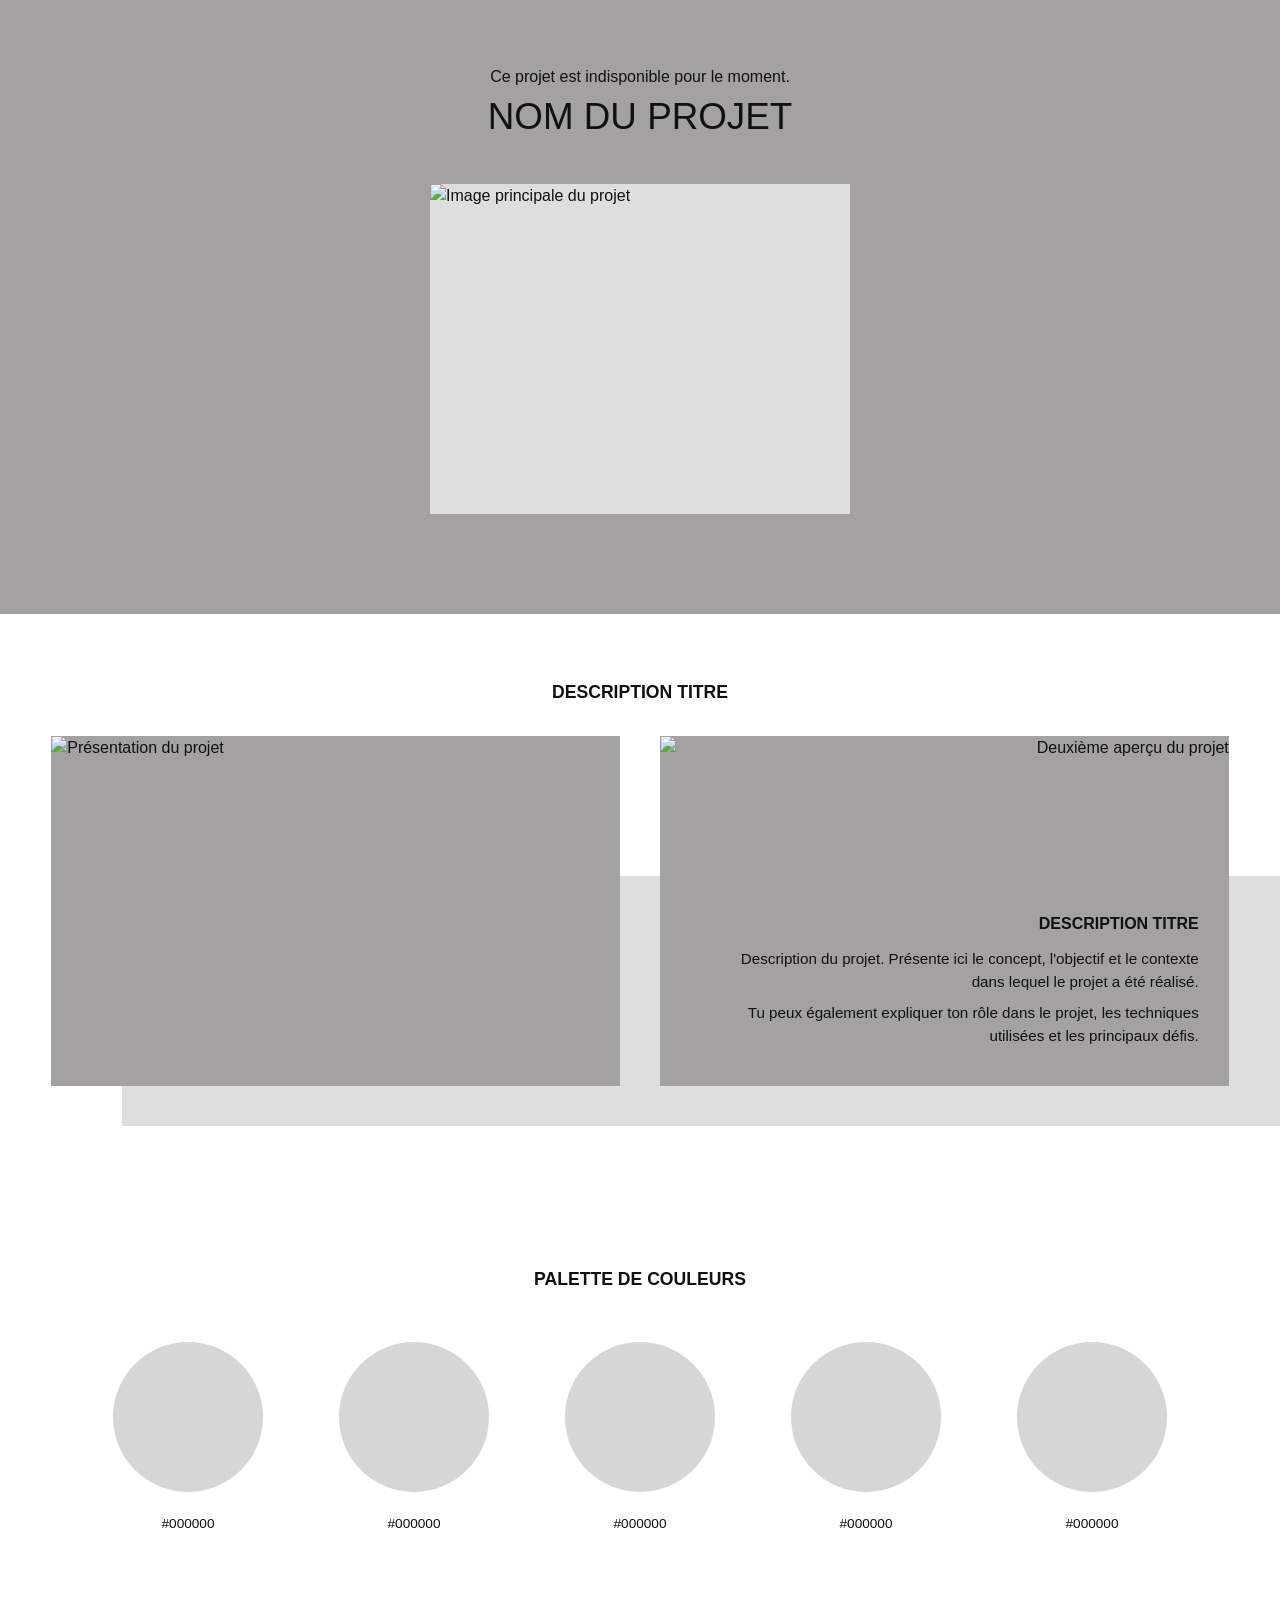
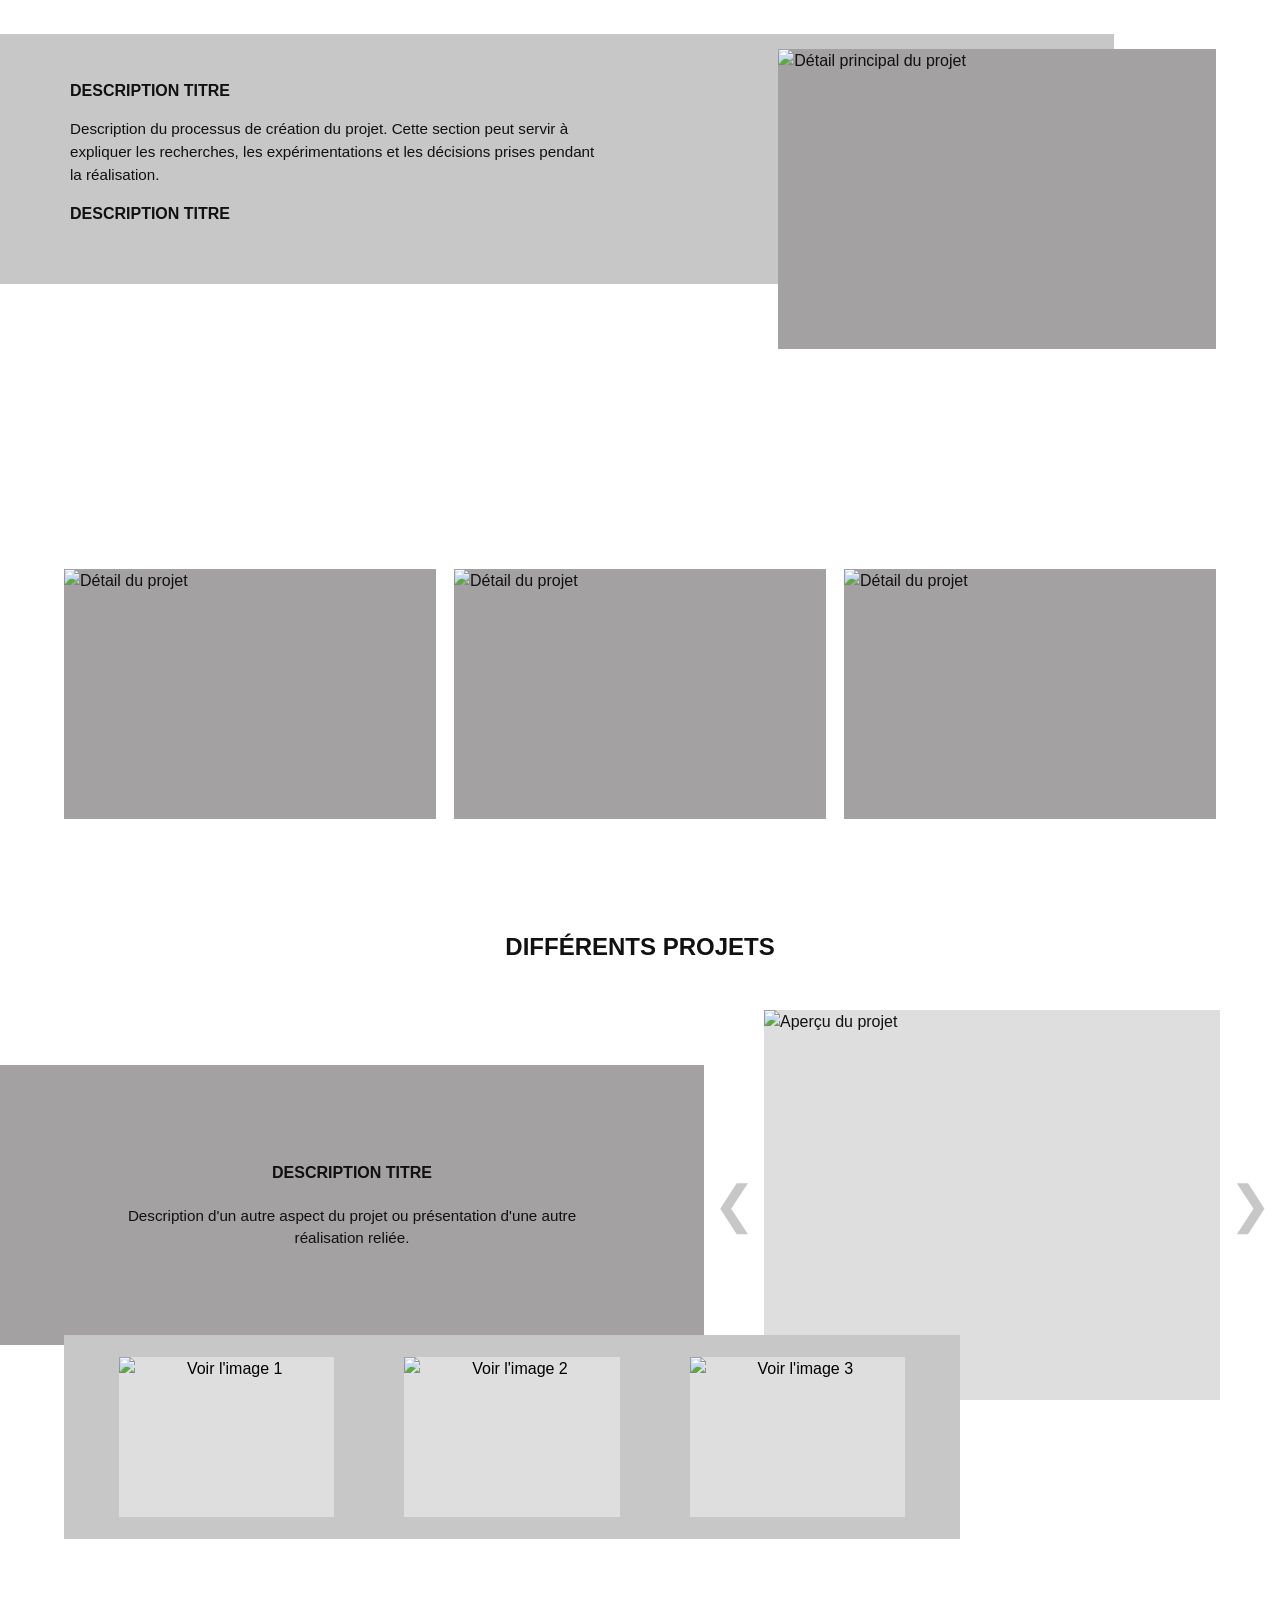
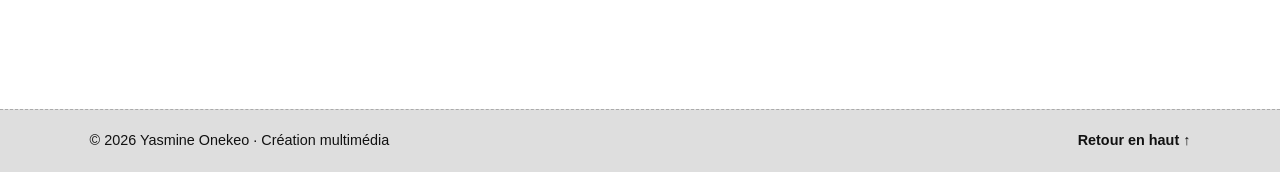
==== projet.html @ faa40c9e "ajout de la logique pour charger les projets via une fonction JavaScript, et amélioration de l'affic" ====
<!-- Pour multipages / projets -->
<!-- notes -->

<!DOCTYPE html>
<html lang="fr">
  <head>
    <meta charset="UTF-8" />
    <meta name="viewport" content="width=device-width, initial-scale=1.0" />

    <title>Nom du projet | Portfolio</title>

    <link rel="stylesheet" href="css/layoutProjets.css" />
    <script src="./js/data.js" defer></script>
    <script src="./js/project.js" defer></script>
  </head>

  <body>
    <!--HEADER / HERO DU PROJET -->
    <header class="projet-hero" id="accueil">
      <p id="projet-message" role="status">Chargement du projet…</p>
      <h1>Nom du projet</h1>

      <div class="projet-hero-media">
        <img src="images/projet/hero.jpg" alt="Image principale du projet" />
      </div>
    </header>

    <main>
      <!-- PRÉSENTATION DU PROJET -->
      <section class="projet-presentation">
        <h2>Description titre</h2>

        <div class="presentation-contenu">
          <div class="presentation-image">
            <img
              src="images/projet/presentation-1.jpg"
              alt="Présentation du projet"
            />
          </div>

          <div class="presentation-description">
            <img
              src="images/projet/presentation-2.jpg"
              alt="Deuxième aperçu du projet"
            />

            <h3>Description titre</h3>

            <p>
              Description du projet. Présente ici le concept, l'objectif et le
              contexte dans lequel le projet a été réalisé.
            </p>

            <p>
              Tu peux également expliquer ton rôle dans le projet, les
              techniques utilisées et les principaux défis.
            </p>
          </div>
        </div>
      </section>

      <!-- 
             PALETTE DE COULEURS
         -->
      <section class="projet-palette">
        <h2>Palette de couleurs</h2>

        <div class="palette-couleurs">
          <div class="couleur">
            <div class="couleur-apercu couleur-1"></div>
            <p>#000000</p>
          </div>

          <div class="couleur">
            <div class="couleur-apercu couleur-2"></div>
            <p>#000000</p>
          </div>

          <div class="couleur">
            <div class="couleur-apercu couleur-3"></div>
            <p>#000000</p>
          </div>

          <div class="couleur">
            <div class="couleur-apercu couleur-4"></div>
            <p>#000000</p>
          </div>

          <div class="couleur">
            <div class="couleur-apercu couleur-5"></div>
            <p>#000000</p>
          </div>
        </div>
      </section>

      <!-- 
             DÉTAILS / PROCESSUS
         -->
      <section class="projet-details">
        <div class="details-description">
          <h2>Description titre</h2>

          <p>
            Description du processus de création du projet. Cette section peut
            servir à expliquer les recherches, les expérimentations et les
            décisions prises pendant la réalisation.
          </p>

          <h3>Description titre</h3>
        </div>

        <div class="details-galerie">
          <figure class="image-principale">
            <img
              src="images/projet/detail-principal.jpg"
              alt="Détail principal du projet"
            />
          </figure>

          <figure>
            <img src="images/projet/detail-1.jpg" alt="Détail du projet" />
          </figure>

          <figure>
            <img src="images/projet/detail-2.jpg" alt="Détail du projet" />
          </figure>

          <figure>
            <img src="images/projet/detail-3.jpg" alt="Détail du projet" />
          </figure>
        </div>
      </section>

      <!-- 
             AUTRES / DIFFÉRENTS PROJETS
         -->
      <section class="autres-projets">
        <h2>Différents projets</h2>

        <div class="autres-projets-contenu">
          <div class="autres-projets-description">
            <h3>Description titre</h3>

            <p>
              Description d'un autre aspect du projet ou présentation d'une
              autre réalisation reliée.
            </p>
          </div>

          <!-- CARROUSEL -->
          <div class="carrousel-projets">
            <button
              class="carrousel-precedent"
              type="button"
              aria-label="Image précédente"
            >
              &#10094;
            </button>

            <div class="carrousel-image">
              <img
                src="images/projet/carrousel-principal.jpg"
                alt="Aperçu du projet"
              />
            </div>

            <button
              class="carrousel-suivant"
              type="button"
              aria-label="Image suivante"
            >
              &#10095;
            </button>
          </div>
        </div>

        <!-- MINIATURES -->
        <div class="carrousel-miniatures">
          <button type="button">
            <img src="images/projet/miniature-1.jpg" alt="Voir l'image 1" />
          </button>

          <button type="button">
            <img src="images/projet/miniature-2.jpg" alt="Voir l'image 2" />
          </button>

          <button type="button">
            <img src="images/projet/miniature-3.jpg" alt="Voir l'image 3" />
          </button>
        </div>
      </section>
    </main>

    <!-- 
         FOOTER
     -->
    <footer class="footer">
      <p>© 2026 Yasmine Onekeo · Création multimédia</p>
      <a href="#accueil">Retour en haut ↑</a>
    </footer>
  </body>
</html>
---- css/layoutProjets.css ----
/* =====================================================
   RESET
===================================================== */

* {
  margin: 0;
  padding: 0;
  box-sizing: border-box;
}

html {
  scroll-behavior: smooth;
}

body {
  font-family: Arial, Helvetica, sans-serif;
  background-color: #ffffff;
  color: #111111;
  line-height: 1.5;
}

img {
  display: block;
  width: 100%;
  height: 100%;
  object-fit: cover;
}

button {
  font: inherit;
}

/* =====================================================
   VARIABLES
===================================================== */

:root {
  --gris-fonce: #a3a1a1;
  --gris-moyen: #c7c7c7;
  --gris-clair: #dedede;
  --blanc: #ffffff;
  --noir: #111111;

  --largeur-contenu: 1200px;
}

/* =====================================================
   HERO DU PROJET
===================================================== */

.projet-hero {
  min-height: 600px;
  background-color: var(--gris-fonce);

  display: flex;
  flex-direction: column;
  align-items: center;

  padding: 65px 20px 100px;
}

.projet-hero h1 {
  font-size: 2.3rem;
  font-weight: 500;
  text-transform: uppercase;
  margin-bottom: 40px;
}

.projet-hero-media {
  width: min(420px, 80%);
  height: 330px;
  background-color: var(--gris-clair);
  overflow: hidden;
}

/* =====================================================
   TITRES DE SECTION
===================================================== */

.projet-presentation > h2,
.projet-palette > h2,
.autres-projets > h2 {
  text-align: center;
  text-transform: uppercase;
  font-size: 1.1rem;
  font-weight: 600;
}

/* =====================================================
   PRÉSENTATION DU PROJET
===================================================== */

.projet-presentation {
  padding: 65px 0 90px;
}

.projet-presentation > h2 {
  margin-bottom: 30px;
}

.presentation-contenu {
  position: relative;

  width: min(92%, var(--largeur-contenu));
  margin: 0 auto;

  display: grid;
  grid-template-columns: 1fr 1fr;
  gap: 40px;
}

/* Bloc gris qui passe derrière les deux images */

.presentation-contenu::after {
  content: "";
  position: absolute;

  left: 6%;
  right: -6%;
  bottom: -40px;

  height: 250px;

  background-color: var(--gris-clair);

  z-index: 0;
}

/* Image gauche */

.presentation-image {
  position: relative;
  z-index: 1;

  height: 350px;

  background-color: var(--gris-fonce);
  overflow: hidden;
}

/* Bloc droite */

.presentation-description {
  position: relative;
  z-index: 1;

  height: 350px;

  background-color: var(--gris-fonce);

  display: flex;
  flex-direction: column;
  justify-content: flex-end;
  align-items: flex-end;

  padding: 30px;

  text-align: right;
  overflow: hidden;
}

/*
   Ton HTML contient une image dans ce bloc.
   Elle sert d'arrière-plan visuel.
*/

.presentation-description > img {
  position: absolute;
  inset: 0;

  width: 100%;
  height: 100%;

  object-fit: cover;

  z-index: -1;
}

.presentation-description h3 {
  font-size: 1rem;
  text-transform: uppercase;
  margin-bottom: 12px;
}

.presentation-description p {
  max-width: 470px;
  font-size: 0.95rem;
  margin-bottom: 8px;
}

/* =====================================================
   PALETTE DE COULEURS
===================================================== */

.projet-palette {
  padding: 90px 20px 100px;
}

.projet-palette h2 {
  margin-bottom: 50px;
}

.palette-couleurs {
  width: min(1100px, 100%);
  margin: 0 auto;

  display: flex;
  justify-content: space-between;
  align-items: flex-start;

  gap: 30px;
}

.couleur {
  flex: 1;

  display: flex;
  flex-direction: column;
  align-items: center;
}

.couleur-apercu {
  width: 150px;
  height: 150px;

  border-radius: 50%;

  background-color: var(--gris-clair);
}

.couleur p {
  margin-top: 22px;
  font-size: 0.85rem;
}

/* Couleurs temporaires
   Tu pourras remplacer ces valeurs pour chaque projet */

.couleur-1 {
  background-color: #d6d6d6;
}

.couleur-2 {
  background-color: #d6d6d6;
}

.couleur-3 {
  background-color: #d6d6d6;
}

.couleur-4 {
  background-color: #d6d6d6;
}

.couleur-5 {
  background-color: #d6d6d6;
}

/* =====================================================
   DÉTAILS / PROCESSUS
===================================================== */

.projet-details {
  width: min(100%, 1300px);
  margin: 0 auto;

  padding: 0 0 110px;
}

/* Description */

.details-description {
  width: 87%;
  min-height: 250px;

  padding: 45px 70px;

  background-color: var(--gris-moyen);
}

.details-description h2,
.details-description h3 {
  text-transform: uppercase;
  font-size: 1rem;
}

.details-description h2 {
  margin-bottom: 15px;
}

.details-description h3 {
  margin-top: 15px;
}

.details-description p {
  max-width: 530px;
  font-size: 0.95rem;
}

/* Galerie */

.details-galerie {
  position: relative;

  width: 90%;
  margin: -15px auto 0;

  display: grid;
  grid-template-columns: repeat(3, 1fr);
  gap: 18px;

  padding-top: 300px;
}

.details-galerie figure {
  height: 250px;

  margin: 0;

  background-color: var(--gris-fonce);

  overflow: hidden;
}

/* Grande image en haut à droite */

.details-galerie .image-principale {
  position: absolute;

  top: -220px;
  right: 0;

  width: 38%;
  height: 300px;

  z-index: 2;
}

/* =====================================================
   AUTRES / DIFFÉRENTS PROJETS
===================================================== */

.autres-projets {
  padding: 0 0 170px;
}

.autres-projets > h2 {
  margin-bottom: 45px;
  font-size: 1.5rem;
  font-weight: 700;
}

/* Contenu principal */

.autres-projets-contenu {
  width: min(100%, 1300px);
  margin: 0 auto;

  display: grid;
  grid-template-columns: 55% 45%;

  align-items: center;
}

/* Description gauche */

.autres-projets-description {
  min-height: 280px;

  background-color: var(--gris-fonce);

  padding: 45px 70px;

  text-align: center;

  display: flex;
  flex-direction: column;
  justify-content: center;
}

.autres-projets-description h3 {
  text-transform: uppercase;
  font-size: 1rem;
  margin-bottom: 20px;
}

.autres-projets-description p {
  max-width: 520px;
  margin: 0 auto;

  font-size: 0.95rem;
}

/* =====================================================
   CARROUSEL
===================================================== */

.carrousel-projets {
  display: grid;

  grid-template-columns: 60px 1fr 60px;

  align-items: center;
}

.carrousel-image {
  height: 390px;

  background-color: var(--gris-clair);

  overflow: hidden;
}

/* Flèches */

.carrousel-projets button {
  border: none;
  background: transparent;

  font-size: 3.2rem;
  color: var(--gris-moyen);

  cursor: pointer;

  transition: transform 0.2s ease, color 0.2s ease;
}

.carrousel-projets button:hover {
  transform: scale(1.15);
  color: var(--noir);
}

/* =====================================================
   MINIATURES DU CARROUSEL
===================================================== */

.carrousel-miniatures {
  position: relative;

  width: 70%;
  max-width: 900px;

  margin: -65px 0 0 5%;

  padding: 22px 55px;

  background-color: var(--gris-moyen);

  display: grid;
  grid-template-columns: repeat(3, 1fr);

  gap: 70px;

  z-index: 5;
}

.carrousel-miniatures button {
  border: none;
  padding: 0;

  background: transparent;

  cursor: pointer;
}

.carrousel-miniatures img {
  height: 160px;

  background-color: var(--gris-clair);

  object-fit: cover;

  transition: transform 0.25s ease, opacity 0.25s ease;
}

.carrousel-miniatures button:hover img {
  transform: scale(1.05);
  opacity: 0.8;
}

/* =====================================================
   FOOTER
===================================================== */

.footer {
  background-color: var(--gris-clair);

  border-top: 1px dashed #aaa;

  display: flex;
  justify-content: space-between;
  align-items: center;

  gap: 30px;

  padding: 20px max(7%, 25px);

  font-size: 0.9rem;
}

.footer a {
  color: var(--noir);
  text-decoration: none;
  font-weight: 600;
}

.footer a:hover {
  text-decoration: underline;
}

@media (max-width: 768px) {
  .footer {
    padding: 18px 20px;
    flex-direction: column;
    align-items: flex-start;
    gap: 10px;
  }
}
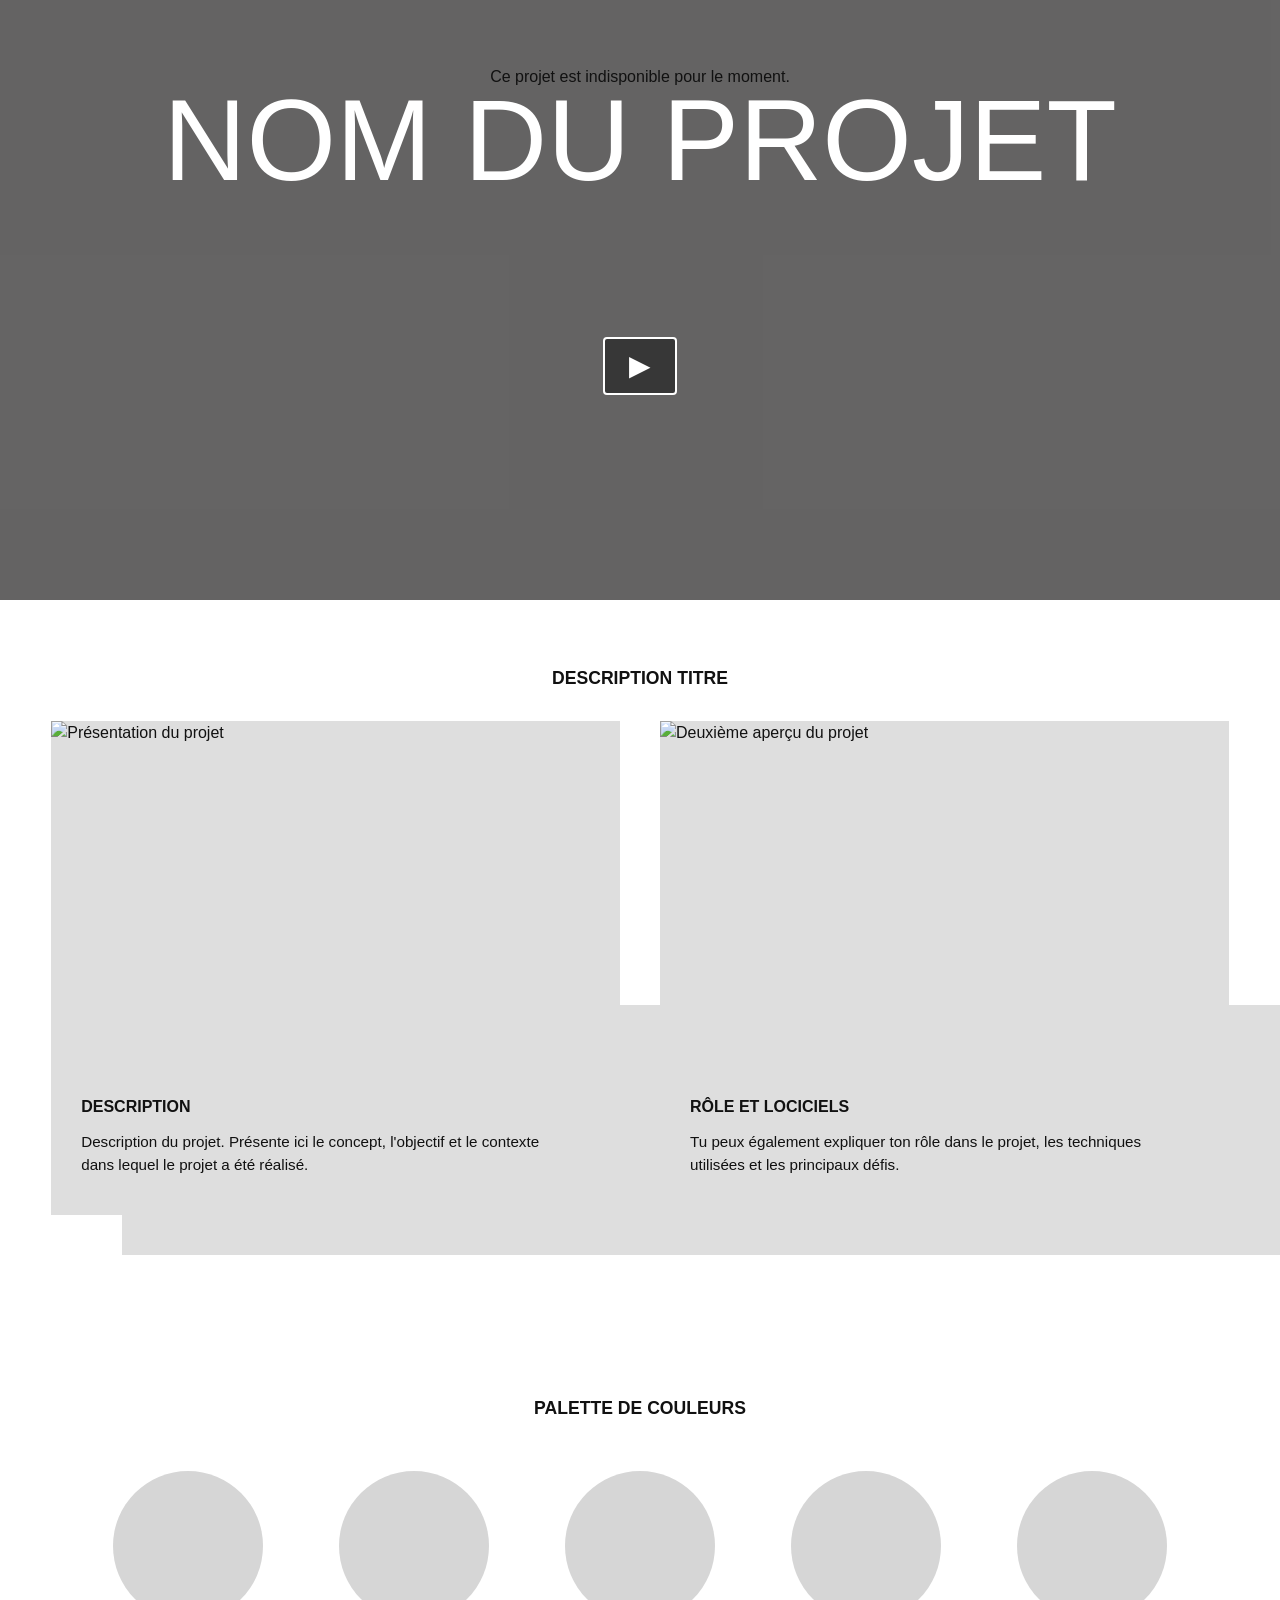
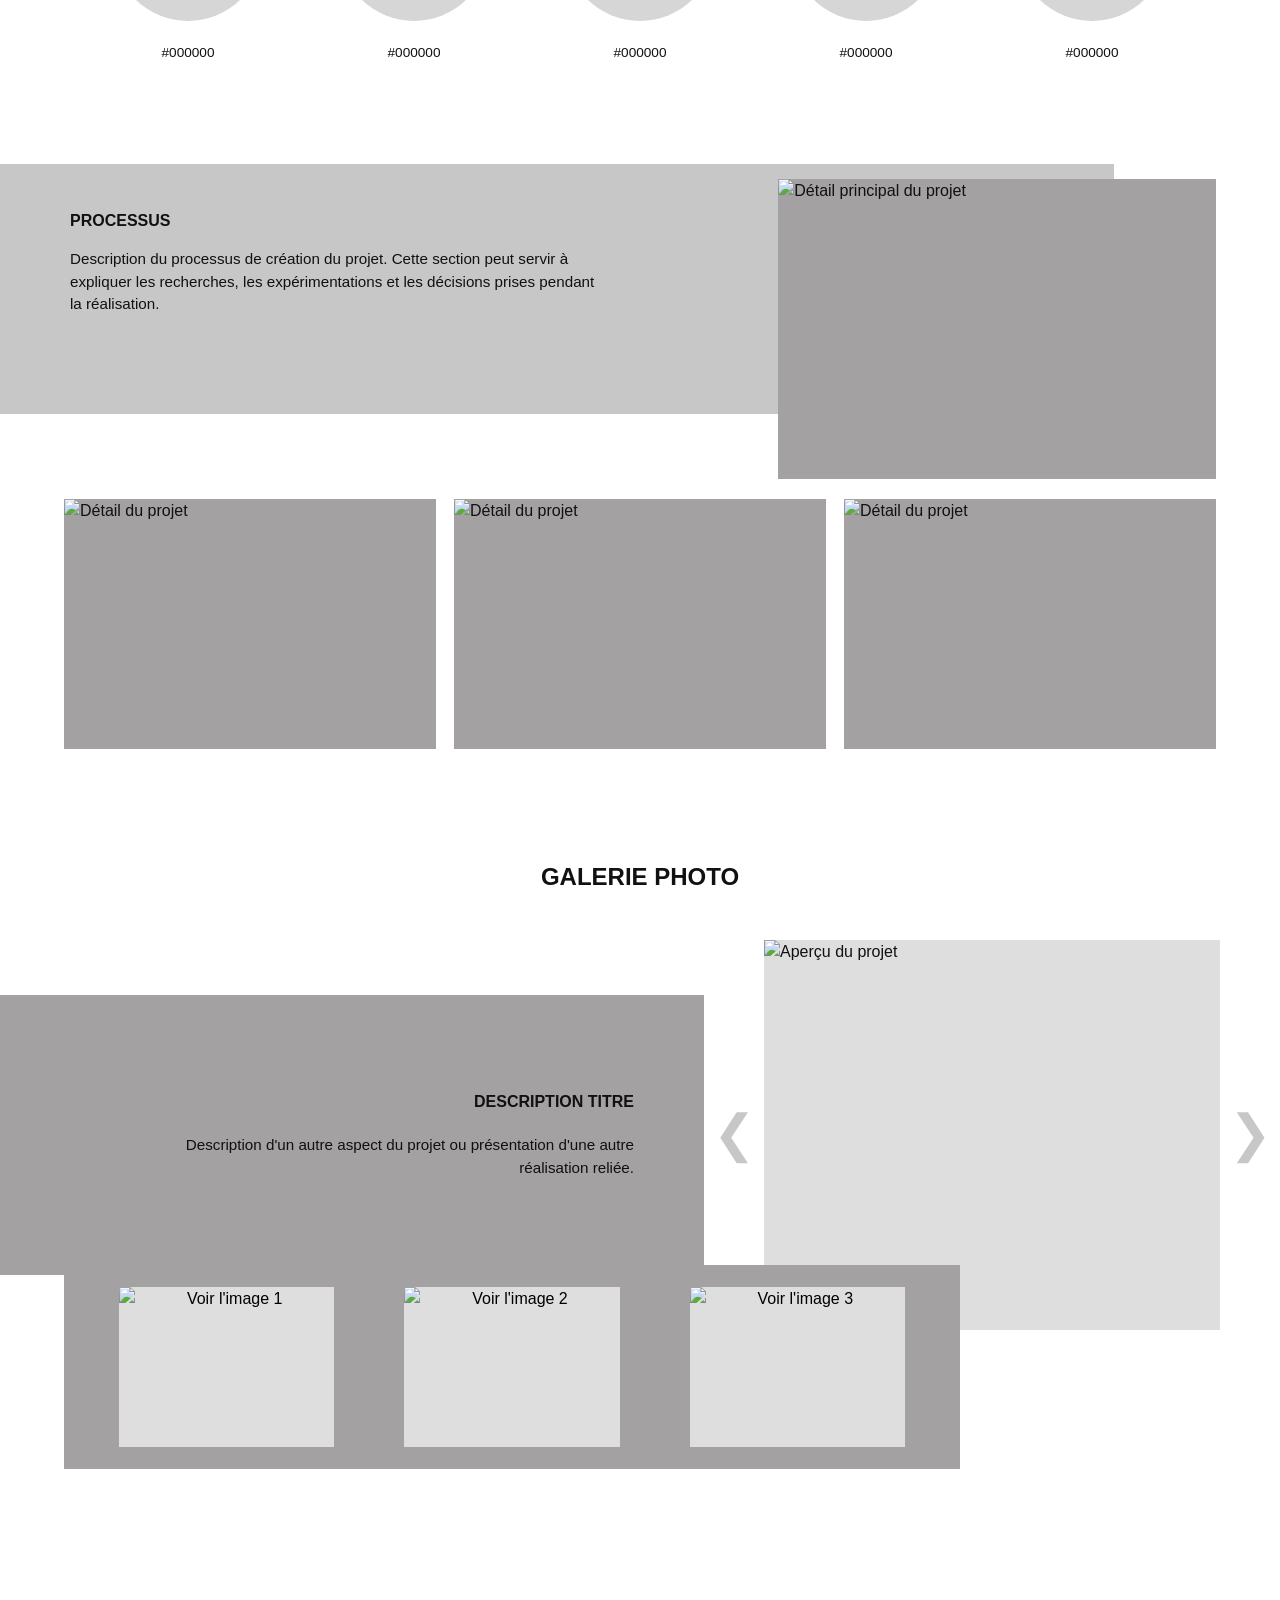
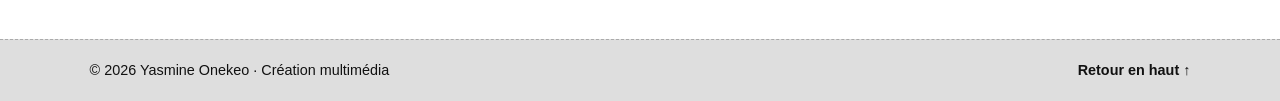
==== commit df6a3261: "Mise à jour du JOURNAL.md, amélioration des styles CSS pour la présentation des projets, et ajout de" ====
--- a/projet.html
+++ b/projet.html
@@ -20,9 +20,18 @@
       <p id="projet-message" role="status">Chargement du projet…</p>
       <h1>Nom du projet</h1>
 
-      <div class="projet-hero-media">
-        <img src="images/projet/hero.jpg" alt="Image principale du projet" />
-      </div>
+      <!-- Le lien est rempli par JavaScript si le projet a une vidéo. -->
+      <a
+        class="projet-hero__video"
+        id="projet-video"
+        href="#"
+        target="_blank"
+        rel="noopener noreferrer"
+        aria-label="Voir la vidéo du projet"
+        hidden
+      >
+        <span aria-hidden="true">▶</span>
+      </a>
     </header>
 
     <main>
@@ -36,6 +45,14 @@
               src="images/projet/presentation-1.jpg"
               alt="Présentation du projet"
             />
+
+            <div class="presentation-image__texte">
+              <h3>Description</h3>
+              <p>
+                Description du projet. Présente ici le concept, l'objectif et le
+                contexte dans lequel le projet a été réalisé.
+              </p>
+            </div>
           </div>
 
           <div class="presentation-description">
@@ -44,12 +61,7 @@
               alt="Deuxième aperçu du projet"
             />
 
-            <h3>Description titre</h3>
-
-            <p>
-              Description du projet. Présente ici le concept, l'objectif et le
-              contexte dans lequel le projet a été réalisé.
-            </p>
+            <h3>Rôle et Lociciels</h3>
 
             <p>
               Tu peux également expliquer ton rôle dans le projet, les
@@ -98,15 +110,13 @@
          -->
       <section class="projet-details">
         <div class="details-description">
-          <h2>Description titre</h2>
+          <h2>Processus</h2>
 
           <p>
             Description du processus de création du projet. Cette section peut
             servir à expliquer les recherches, les expérimentations et les
             décisions prises pendant la réalisation.
           </p>
-
-          <h3>Description titre</h3>
         </div>
 
         <div class="details-galerie">
@@ -135,7 +145,7 @@
              AUTRES / DIFFÉRENTS PROJETS
          -->
       <section class="autres-projets">
-        <h2>Différents projets</h2>
+        <h2>Galerie Photo</h2>
 
         <div class="autres-projets-contenu">
           <div class="autres-projets-description">
--- a/css/layoutProjets.css
+++ b/css/layoutProjets.css
@@ -41,6 +41,12 @@
   --blanc: #ffffff;
   --noir: #111111;
 
+  --palette-1: #d6d6d6;
+  --palette-2: #d6d6d6;
+  --palette-3: #d6d6d6;
+  --palette-4: #d6d6d6;
+  --palette-5: #d6d6d6;
+
   --largeur-contenu: 1200px;
 }
 
@@ -51,7 +57,11 @@
 .projet-hero {
   min-height: 600px;
   background-color: var(--gris-fonce);
-
+  background-position: center;
+  background-size: cover;
+
+  position: relative;
+  isolation: isolate;
   display: flex;
   flex-direction: column;
   align-items: center;
@@ -59,18 +69,99 @@
   padding: 65px 20px 100px;
 }
 
+.projet-hero::before {
+  content: "";
+  position: absolute;
+  inset: 0;
+  z-index: -1;
+  background-color: rgb(50 50 50 / 55%);
+}
+
+/* La couleur vient de la propriété "couleur" dans projects.json. */
+body[data-couleur="vert"] {
+  background-color: #c6d9b7;
+  --gris-clair: #367f42;
+  --gris-moyen: #2e456c;
+  --gris-fonce: #73141e;
+  --palette-1: #002b5c;
+  --palette-2: #008e2a;
+  --palette-3: #c96c00;
+  --palette-4: #760014;
+  --palette-5: #050505;
+}
+
+body[data-couleur="mauve"] {
+  background-color: #a34de0;
+  --gris-clair: #d8afe9;
+  --gris-moyen: #ae6bd2;
+  --gris-fonce: #63308c;
+}
+
+body[data-couleur="rouge"] {
+  background-color: #d6a295;
+  --gris-clair: #964646;
+  --gris-moyen: #aa543e;
+  --gris-fonce: #5a0a0a;
+  --palette-1: #870000;
+  --palette-2: #c90007;
+  --palette-3: #c94718;
+  --palette-4: #d86a00;
+  --palette-5: #ffffff;
+}
+
+body[data-couleur="bleu"] {
+  background-color: #ceeef0;
+  --gris-clair: #aa9170;
+  --gris-moyen: #895c8d;
+  --gris-fonce: #198e98;
+  --palette-1: #198e98;
+  --palette-2: #323586;
+  --palette-3: #7d365e;
+  --palette-4: #b92b2b;
+  --palette-5: #aa7831;
+}
+
+body[data-couleur="jaune"] {
+  background-color: #f9dcbe;
+  --gris-clair: #9d99a3;
+  --gris-moyen: #b99383;
+  --gris-fonce: #7c2849;
+  --palette-1: #dfb7a7;
+  --palette-2: #d3a16f;
+  --palette-3: #7c2849;
+  --palette-4: #24242d;
+  --palette-5: #bdbdcc;
+}
+
 .projet-hero h1 {
-  font-size: 2.3rem;
+  color: var(--blanc);
+  font-size: clamp(3.5rem, 9vw, 8rem);
   font-weight: 500;
+  line-height: 0.9;
   text-transform: uppercase;
+  text-align: center;
   margin-bottom: 40px;
 }
 
-.projet-hero-media {
-  width: min(420px, 80%);
-  height: 330px;
-  background-color: var(--gris-clair);
-  overflow: hidden;
+.projet-hero__video {
+  display: grid;
+  place-items: center;
+  width: 74px;
+  height: 58px;
+  margin: auto 0;
+  border: 2px solid var(--blanc);
+  border-radius: 4px;
+  color: var(--blanc);
+  background: rgb(0 0 0 / 45%);
+  font-size: 28px;
+  text-decoration: none;
+  transition: transform 0.2s ease, background-color 0.2s ease;
+}
+
+.projet-hero__video:hover,
+.projet-hero__video:focus-visible {
+  background-color: rgb(0 0 0 / 70%);
+  transform: scale(1.08);
 }
 
 /* =====================================================
@@ -116,7 +207,7 @@
   position: absolute;
 
   left: 6%;
-  right: -6%;
+  right: calc((100vw - 100%) / -2);
   bottom: -40px;
 
   height: 250px;
@@ -132,10 +223,31 @@
   position: relative;
   z-index: 1;
 
+  min-height: 350px;
+
+  background-color: var(--gris-clair);
+  padding: 0 30px 30px;
+}
+
+.presentation-image > img {
+  display: block;
+  width: calc(100% + 60px);
   height: 350px;
-
-  background-color: var(--gris-fonce);
-  overflow: hidden;
+  margin-bottom: 24px;
+  margin-left: -30px;
+  object-fit: cover;
+}
+
+.presentation-image h3 {
+  font-size: 1rem;
+  text-transform: uppercase;
+  margin-bottom: 12px;
+}
+
+.presentation-image p {
+  max-width: 470px;
+  margin-bottom: 8px;
+  font-size: 0.95rem;
 }
 
 /* Bloc droite */
@@ -144,36 +256,23 @@
   position: relative;
   z-index: 1;
 
+  min-height: 350px;
+
+  background-color: var(--gris-clair);
+
+  padding: 0 30px 30px;
+
+  text-align: left;
+}
+
+.presentation-description > img {
+  display: block;
+  width: calc(100% + 60px);
   height: 350px;
-
-  background-color: var(--gris-fonce);
-
-  display: flex;
-  flex-direction: column;
-  justify-content: flex-end;
-  align-items: flex-end;
-
-  padding: 30px;
-
-  text-align: right;
-  overflow: hidden;
-}
-
-/*
-   Ton HTML contient une image dans ce bloc.
-   Elle sert d'arrière-plan visuel.
-*/
-
-.presentation-description > img {
-  position: absolute;
-  inset: 0;
-
-  width: 100%;
-  height: 100%;
+  margin-left: -30px;
+  margin-bottom: 24px;
 
   object-fit: cover;
-
-  z-index: -1;
 }
 
 .presentation-description h3 {
@@ -233,27 +332,24 @@
   font-size: 0.85rem;
 }
 
-/* Couleurs temporaires
-   Tu pourras remplacer ces valeurs pour chaque projet */
-
 .couleur-1 {
-  background-color: #d6d6d6;
+  background-color: var(--palette-1);
 }
 
 .couleur-2 {
-  background-color: #d6d6d6;
+  background-color: var(--palette-2);
 }
 
 .couleur-3 {
-  background-color: #d6d6d6;
+  background-color: var(--palette-3);
 }
 
 .couleur-4 {
-  background-color: #d6d6d6;
+  background-color: var(--palette-4);
 }
 
 .couleur-5 {
-  background-color: #d6d6d6;
+  background-color: var(--palette-5);
 }
 
 /* =====================================================
@@ -261,8 +357,8 @@
 ===================================================== */
 
 .projet-details {
-  width: min(100%, 1300px);
-  margin: 0 auto;
+  width: 100%;
+  margin: 0;
 
   padding: 0 0 110px;
 }
@@ -309,7 +405,7 @@
   grid-template-columns: repeat(3, 1fr);
   gap: 18px;
 
-  padding-top: 300px;
+  padding-top: 100px;
 }
 
 .details-galerie figure {
@@ -321,8 +417,6 @@
 
   overflow: hidden;
 }
-
-/* Grande image en haut à droite */
 
 .details-galerie .image-principale {
   position: absolute;
@@ -353,8 +447,8 @@
 /* Contenu principal */
 
 .autres-projets-contenu {
-  width: min(100%, 1300px);
-  margin: 0 auto;
+  width: 100%;
+  margin: 0;
 
   display: grid;
   grid-template-columns: 55% 45%;
@@ -371,7 +465,7 @@
 
   padding: 45px 70px;
 
-  text-align: center;
+  text-align: right;
 
   display: flex;
   flex-direction: column;
@@ -382,13 +476,15 @@
   text-transform: uppercase;
   font-size: 1rem;
   margin-bottom: 20px;
+  text-align: right;
 }
 
 .autres-projets-description p {
   max-width: 520px;
-  margin: 0 auto;
+  margin: 0 0 0 auto;
 
   font-size: 0.95rem;
+  text-align: right;
 }
 
 /* =====================================================
@@ -444,7 +540,7 @@
 
   padding: 22px 55px;
 
-  background-color: var(--gris-moyen);
+  background-color: var(--gris-fonce);
 
   display: grid;
   grid-template-columns: repeat(3, 1fr);
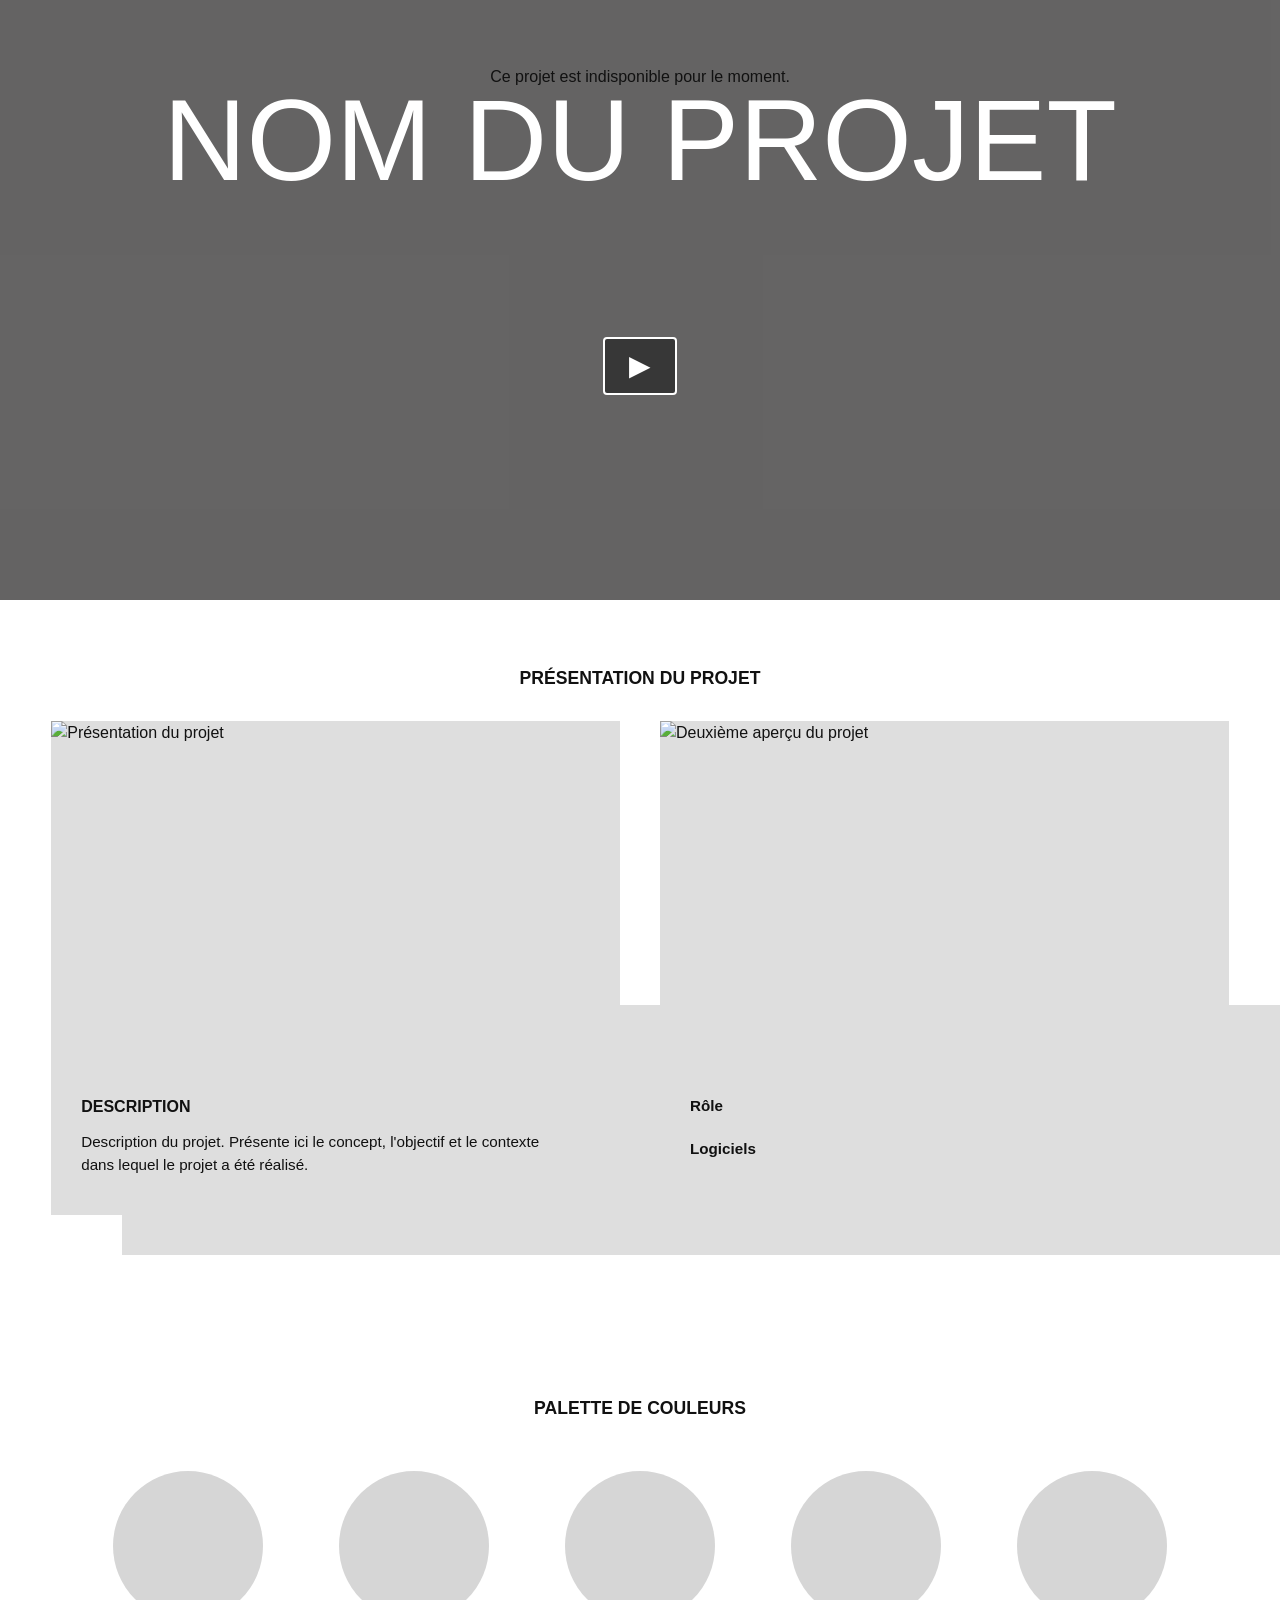
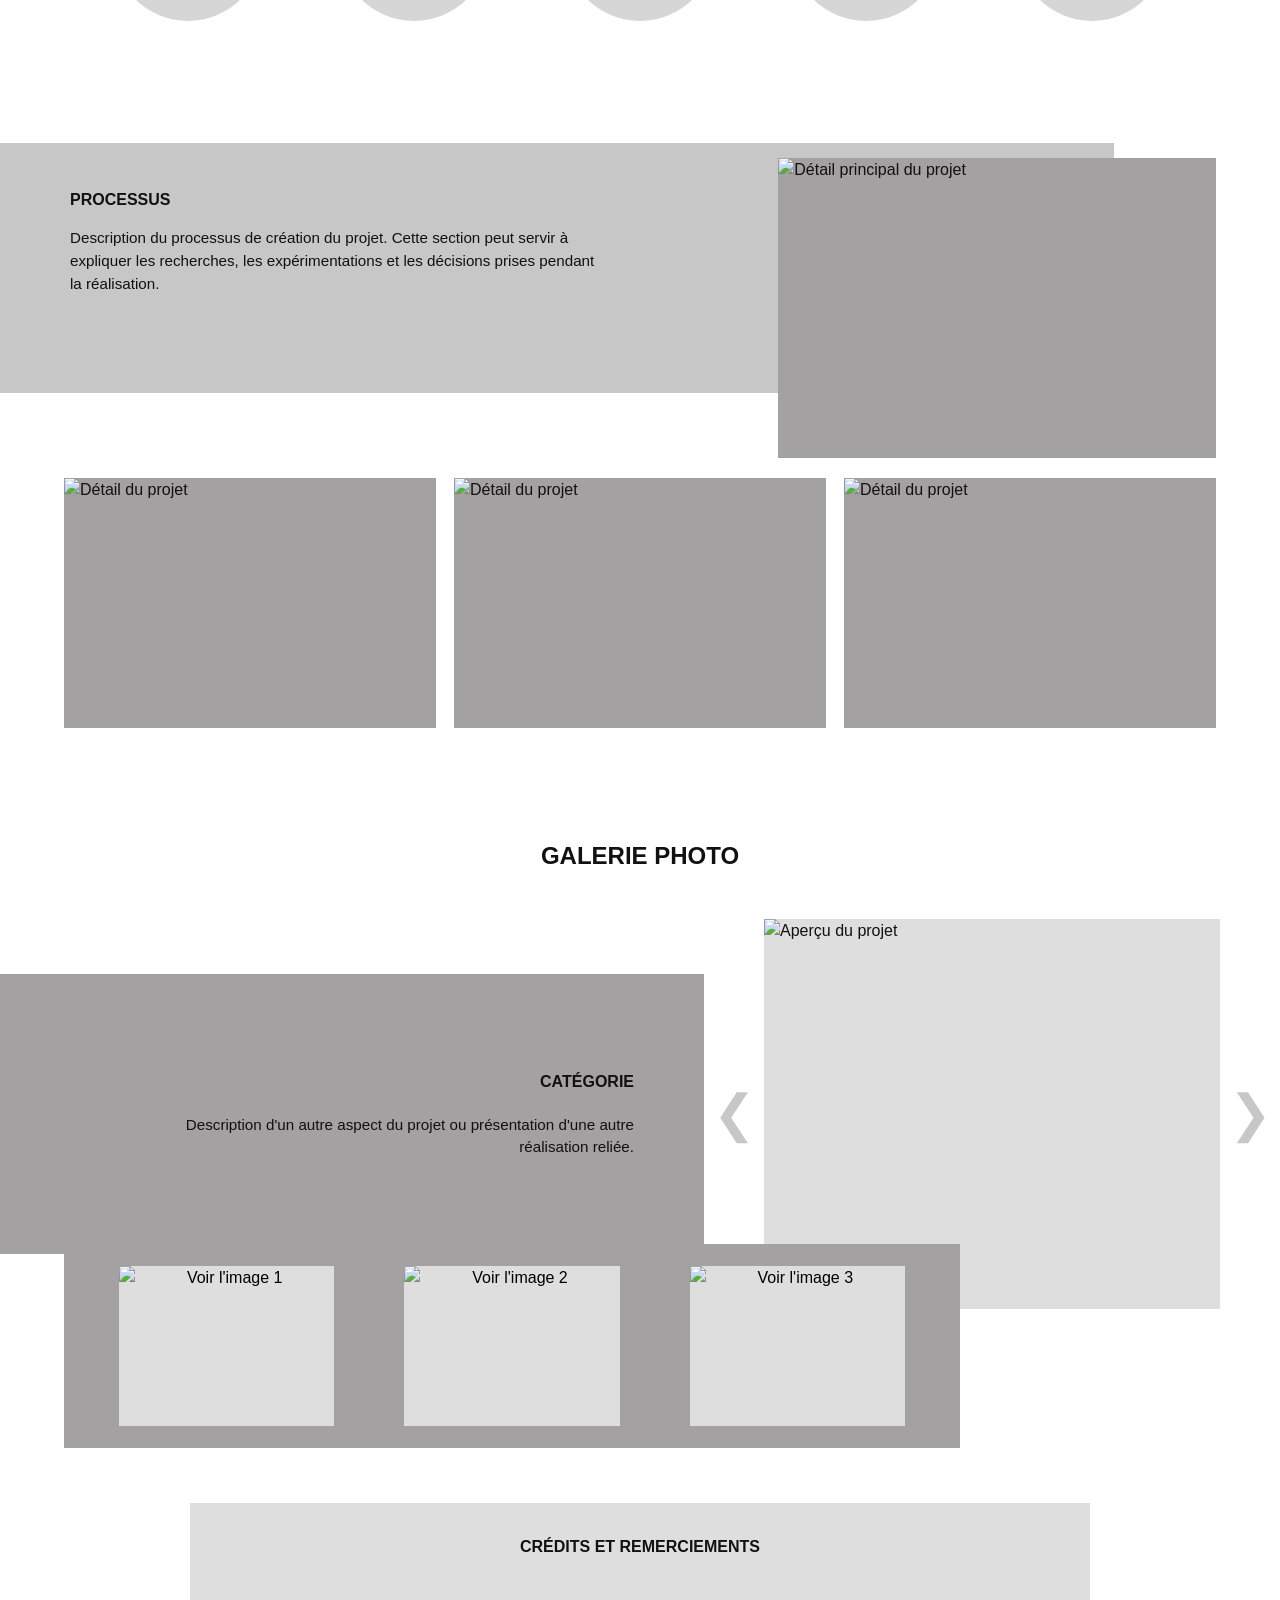
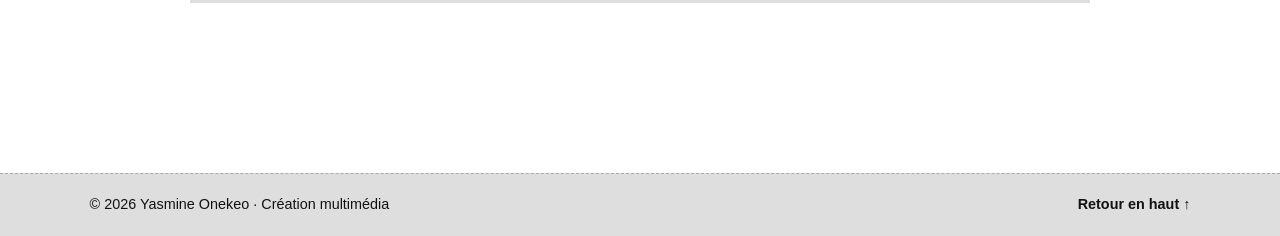
==== commit 33d0c7a1: "Suppression de plusieurs fichiers d'images inutilisés et mise à jour des métadonnées dans index.html" ====
--- a/projet.html
+++ b/projet.html
@@ -6,8 +6,9 @@
   <head>
     <meta charset="UTF-8" />
     <meta name="viewport" content="width=device-width, initial-scale=1.0" />
-
-    <title>Nom du projet | Portfolio</title>
+    <meta name="robots" content="noindex, nofollow" />
+
+    <title>Projet | Yasmine Onekeo</title>
 
     <link rel="stylesheet" href="css/layoutProjets.css" />
     <script src="./js/data.js" defer></script>
@@ -37,14 +38,11 @@
     <main>
       <!-- PRÉSENTATION DU PROJET -->
       <section class="projet-presentation">
-        <h2>Description titre</h2>
+        <h2>Présentation du projet</h2>
 
         <div class="presentation-contenu">
           <div class="presentation-image">
-            <img
-              src="images/projet/presentation-1.jpg"
-              alt="Présentation du projet"
-            />
+            <img alt="Présentation du projet" />
 
             <div class="presentation-image__texte">
               <h3>Description</h3>
@@ -56,17 +54,10 @@
           </div>
 
           <div class="presentation-description">
-            <img
-              src="images/projet/presentation-2.jpg"
-              alt="Deuxième aperçu du projet"
-            />
-
-            <h3>Rôle et Lociciels</h3>
-
-            <p>
-              Tu peux également expliquer ton rôle dans le projet, les
-              techniques utilisées et les principaux défis.
-            </p>
+            <img alt="Deuxième aperçu du projet" />
+
+            <p><strong>Rôle</strong><span id="projet-role"></span></p>
+            <p><strong>Logiciels</strong><span id="projet-logiciels"></span></p>
           </div>
         </div>
       </section>
@@ -80,27 +71,27 @@
         <div class="palette-couleurs">
           <div class="couleur">
             <div class="couleur-apercu couleur-1"></div>
-            <p>#000000</p>
+            <p></p>
           </div>
 
           <div class="couleur">
             <div class="couleur-apercu couleur-2"></div>
-            <p>#000000</p>
+            <p></p>
           </div>
 
           <div class="couleur">
             <div class="couleur-apercu couleur-3"></div>
-            <p>#000000</p>
+            <p></p>
           </div>
 
           <div class="couleur">
             <div class="couleur-apercu couleur-4"></div>
-            <p>#000000</p>
+            <p></p>
           </div>
 
           <div class="couleur">
             <div class="couleur-apercu couleur-5"></div>
-            <p>#000000</p>
+            <p></p>
           </div>
         </div>
       </section>
@@ -121,22 +112,19 @@
 
         <div class="details-galerie">
           <figure class="image-principale">
-            <img
-              src="images/projet/detail-principal.jpg"
-              alt="Détail principal du projet"
-            />
+            <img alt="Détail principal du projet" />
           </figure>
 
           <figure>
-            <img src="images/projet/detail-1.jpg" alt="Détail du projet" />
+            <img alt="Détail du projet" />
           </figure>
 
           <figure>
-            <img src="images/projet/detail-2.jpg" alt="Détail du projet" />
+            <img alt="Détail du projet" />
           </figure>
 
           <figure>
-            <img src="images/projet/detail-3.jpg" alt="Détail du projet" />
+            <img alt="Détail du projet" />
           </figure>
         </div>
       </section>
@@ -149,7 +137,7 @@
 
         <div class="autres-projets-contenu">
           <div class="autres-projets-description">
-            <h3>Description titre</h3>
+            <h3>Catégorie</h3>
 
             <p>
               Description d'un autre aspect du projet ou présentation d'une
@@ -168,10 +156,7 @@
             </button>
 
             <div class="carrousel-image">
-              <img
-                src="images/projet/carrousel-principal.jpg"
-                alt="Aperçu du projet"
-              />
+              <img alt="Aperçu du projet" />
             </div>
 
             <button
@@ -187,16 +172,22 @@
         <!-- MINIATURES -->
         <div class="carrousel-miniatures">
           <button type="button">
-            <img src="images/projet/miniature-1.jpg" alt="Voir l'image 1" />
+            <img alt="Voir l'image 1" />
           </button>
 
           <button type="button">
-            <img src="images/projet/miniature-2.jpg" alt="Voir l'image 2" />
+            <img alt="Voir l'image 2" />
           </button>
 
           <button type="button">
-            <img src="images/projet/miniature-3.jpg" alt="Voir l'image 3" />
+            <img alt="Voir l'image 3" />
           </button>
+        </div>
+
+        <!-- Les informations sont remplies depuis projects.json. -->
+        <div class="credits">
+          <h2>Crédits et remerciements</h2>
+          <p id="projet-credits"></p>
         </div>
       </section>
     </main>
--- a/css/layoutProjets.css
+++ b/css/layoutProjets.css
@@ -1,6 +1,4 @@
-/* =====================================================
-   RESET
-===================================================== */
+/* RESET */
 
 * {
   margin: 0;
@@ -30,9 +28,7 @@
   font: inherit;
 }
 
-/* =====================================================
-   VARIABLES
-===================================================== */
+/* VARIABLES */
 
 :root {
   --gris-fonce: #a3a1a1;
@@ -50,9 +46,7 @@
   --largeur-contenu: 1200px;
 }
 
-/* =====================================================
-   HERO DU PROJET
-===================================================== */
+/*  HERO DU PROJET */
 
 .projet-hero {
   min-height: 600px;
@@ -91,10 +85,15 @@
 }
 
 body[data-couleur="mauve"] {
-  background-color: #a34de0;
-  --gris-clair: #d8afe9;
-  --gris-moyen: #ae6bd2;
-  --gris-fonce: #63308c;
+  background-color: #f5e3ff;
+  --gris-clair: #796296;
+  --gris-moyen: #9873a3;
+  --gris-fonce: #7774b0;
+  --palette-1: #595b74;
+  --palette-2: #3c3a61;
+  --palette-3: #450667;
+  --palette-4: #61356e;
+  --palette-5: #7f2b87;
 }
 
 body[data-couleur="rouge"] {
@@ -177,9 +176,7 @@
   font-weight: 600;
 }
 
-/* =====================================================
-   PRÉSENTATION DU PROJET
-===================================================== */
+/* PRÉSENTATION DU PROJET */
 
 .projet-presentation {
   padding: 65px 0 90px;
@@ -287,9 +284,21 @@
   margin-bottom: 8px;
 }
 
-/* =====================================================
-   PALETTE DE COULEURS
-===================================================== */
+.presentation-description p + p {
+  margin-top: 20px;
+}
+
+.presentation-description strong,
+.presentation-description span {
+  display: block;
+}
+
+.presentation-description strong {
+  margin-bottom: 6px;
+}
+
+/* 
+   PALETTE DE COULEURS */
 
 .projet-palette {
   padding: 90px 20px 100px;
@@ -352,9 +361,7 @@
   background-color: var(--palette-5);
 }
 
-/* =====================================================
-   DÉTAILS / PROCESSUS
-===================================================== */
+/*  DÉTAILS / PROCESSUS */
 
 .projet-details {
   width: 100%;
@@ -430,9 +437,8 @@
   z-index: 2;
 }
 
-/* =====================================================
-   AUTRES / DIFFÉRENTS PROJETS
-===================================================== */
+/*
+   AUTRES / DIFFÉRENTS PROJETS */
 
 .autres-projets {
   padding: 0 0 170px;
@@ -487,9 +493,9 @@
   text-align: right;
 }
 
-/* =====================================================
+/* 
    CARROUSEL
-===================================================== */
+ */
 
 .carrousel-projets {
   display: grid;
@@ -526,9 +532,9 @@
   color: var(--noir);
 }
 
-/* =====================================================
+/* 
    MINIATURES DU CARROUSEL
-===================================================== */
+ */
 
 .carrousel-miniatures {
   position: relative;
@@ -574,9 +580,28 @@
   opacity: 0.8;
 }
 
-/* =====================================================
+/* Crédits affichés sous la galerie photo. */
+.credits {
+  width: min(90%, 900px);
+  margin: 55px auto 0;
+  padding: 32px 7%;
+  background-color: var(--gris-clair);
+  text-align: center;
+}
+
+.credits h2 {
+  margin-bottom: 12px;
+  font-size: 1rem;
+  text-transform: uppercase;
+}
+
+.credits p {
+  margin: 0;
+}
+
+/* 
    FOOTER
-===================================================== */
+ */
 
 .footer {
   background-color: var(--gris-clair);
@@ -605,6 +630,90 @@
 }
 
 @media (max-width: 768px) {
+  .projet-hero {
+    min-height: 480px;
+    padding: 45px 20px 60px;
+  }
+
+  .presentation-contenu {
+    grid-template-columns: 1fr;
+    gap: 28px;
+  }
+
+  .presentation-contenu::after {
+    left: 0;
+    right: 0;
+  }
+
+  .palette-couleurs {
+    flex-wrap: wrap;
+    justify-content: center;
+    gap: 20px;
+  }
+
+  .couleur {
+    flex: 0 0 90px;
+  }
+
+  .couleur-apercu {
+    width: 85px;
+    height: 85px;
+  }
+
+  .details-description {
+    width: 92%;
+    padding: 30px;
+  }
+
+  .details-galerie {
+    width: 92%;
+    grid-template-columns: repeat(2, 1fr);
+    gap: 12px;
+    padding-top: 190px;
+  }
+
+  .details-galerie figure {
+    height: 170px;
+  }
+
+  .details-galerie .image-principale {
+    top: -150px;
+    width: 66%;
+    height: 220px;
+  }
+
+  .autres-projets-contenu {
+    grid-template-columns: 1fr;
+  }
+
+  .autres-projets-description {
+    min-height: auto;
+    padding: 35px 8%;
+  }
+
+  .carrousel-projets {
+    grid-template-columns: 45px 1fr 45px;
+  }
+
+  .carrousel-image {
+    height: 280px;
+  }
+
+  .carrousel-miniatures {
+    width: 90%;
+    margin: 24px auto 0;
+    padding: 14px;
+    gap: 12px;
+  }
+
+  .carrousel-miniatures img {
+    height: 85px;
+  }
+
+  .credits {
+    margin-top: 35px;
+  }
+
   .footer {
     padding: 18px 20px;
     flex-direction: column;
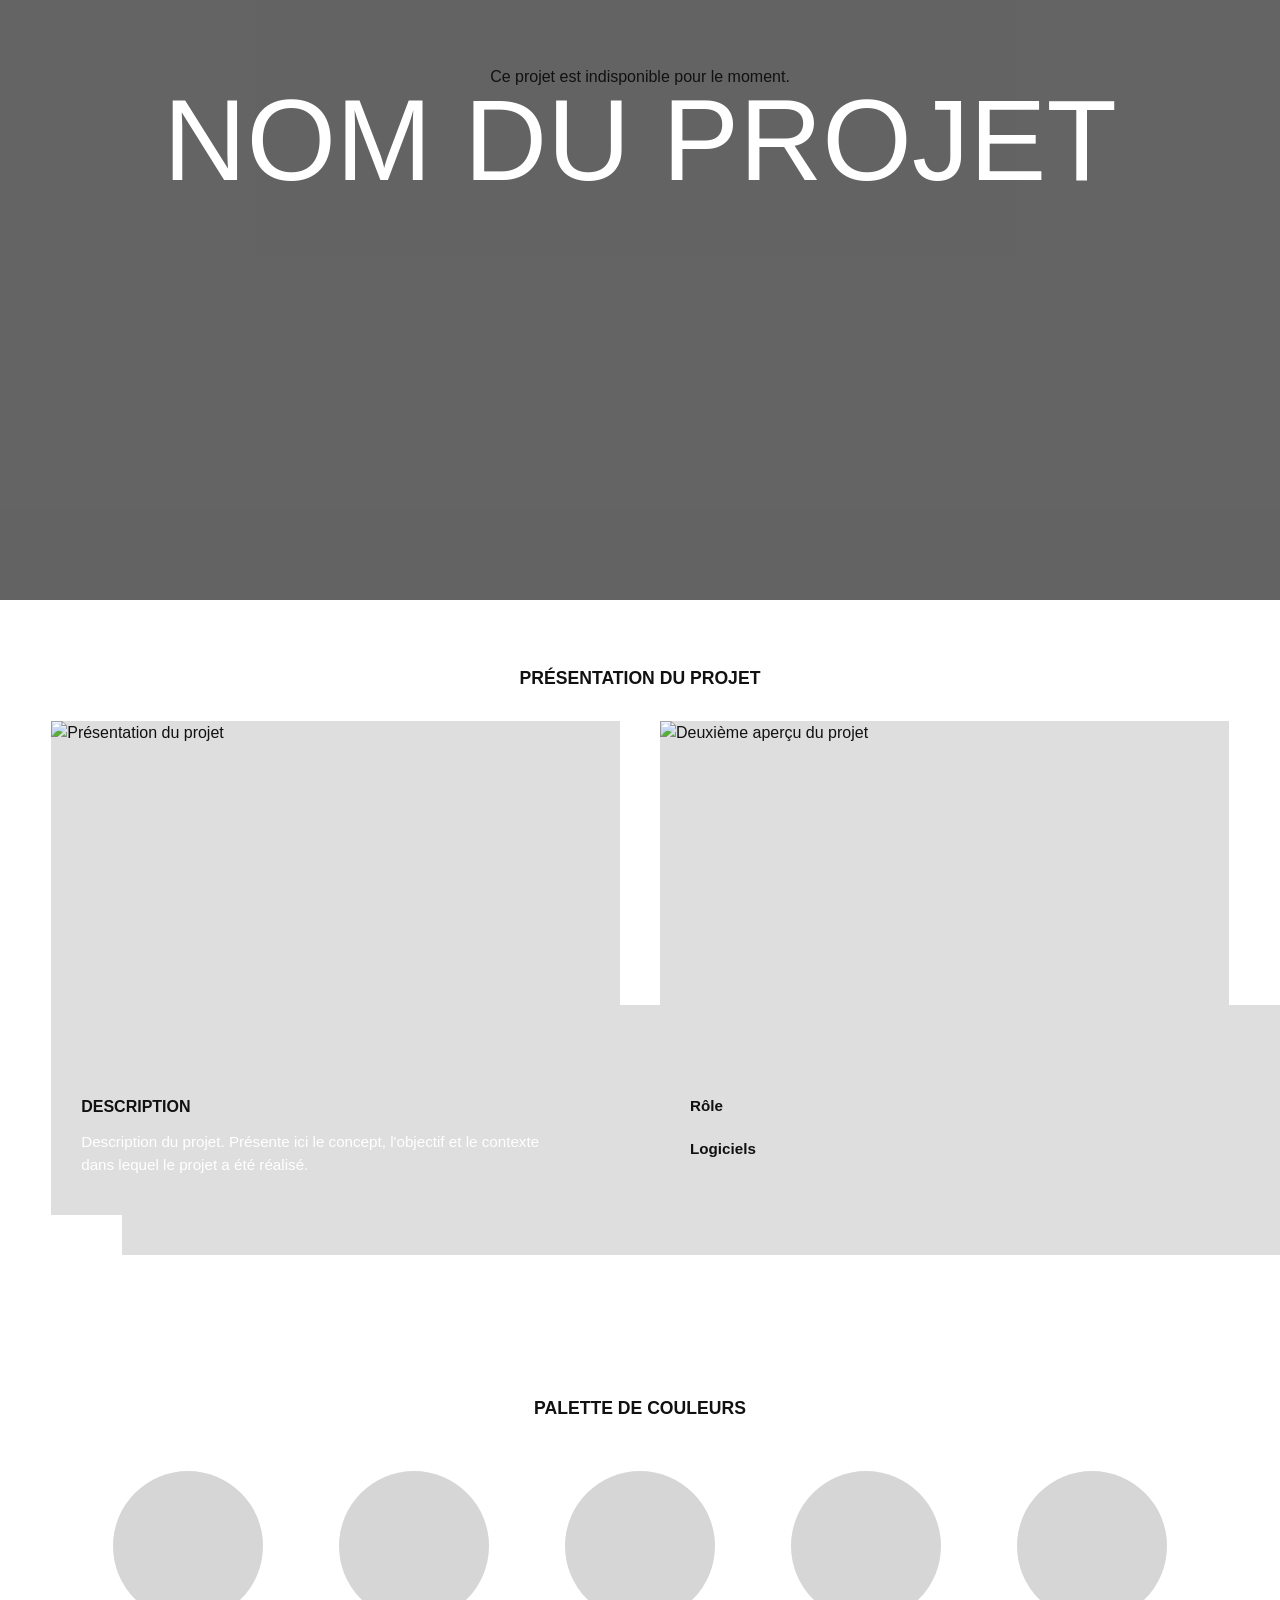
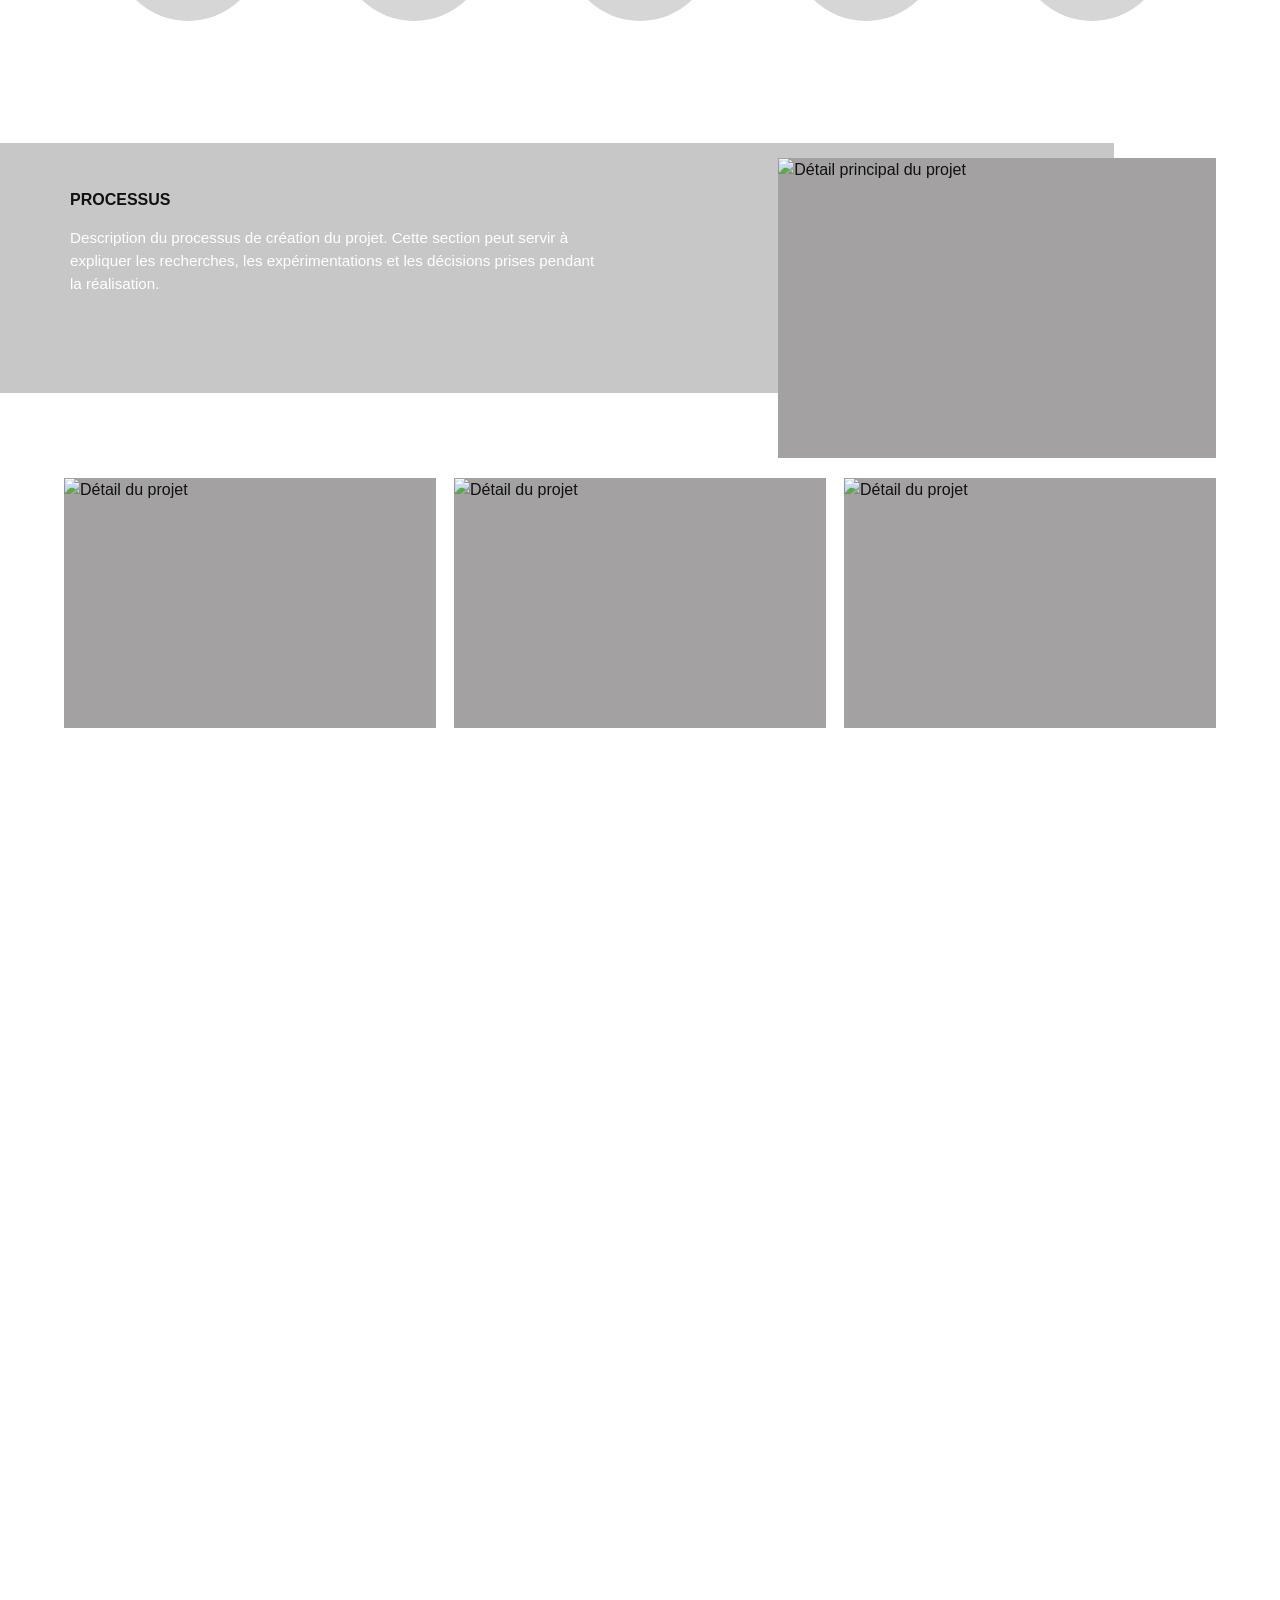
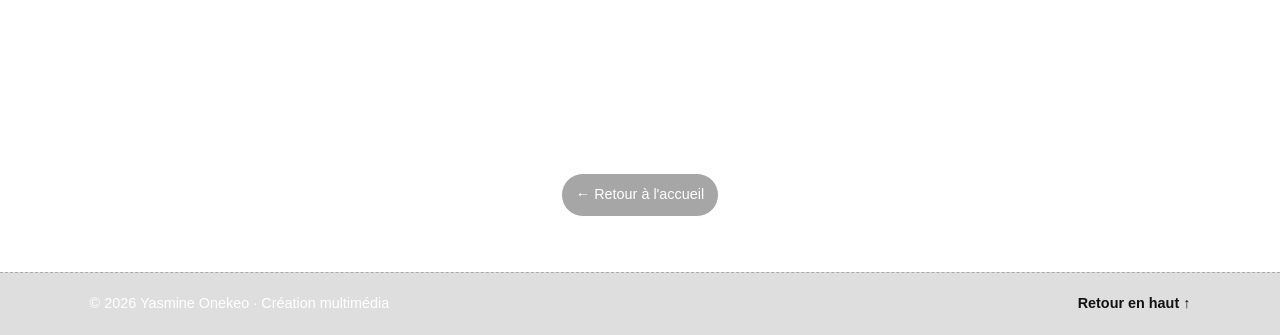
==== commit 421d0890: "t07- changement de couleur de texte pour les pages projets + rajout d'un bouton pour revenir à la pa" ====
--- a/projet.html
+++ b/projet.html
@@ -1,6 +1,3 @@
-<!-- Pour multipages / projets -->
-<!-- notes -->
-
 <!DOCTYPE html>
 <html lang="fr">
   <head>
@@ -10,13 +7,16 @@
 
     <title>Projet | Yasmine Onekeo</title>
 
+    <!-- Cette feuille contient seulement le style des pages de détail. -->
     <link rel="stylesheet" href="css/layoutProjets.css" />
+
+    <!-- data.js lit les projets; project.js remplit cette page avec le bon projet. -->
     <script src="./js/data.js" defer></script>
     <script src="./js/project.js" defer></script>
   </head>
 
   <body>
-    <!--HEADER / HERO DU PROJET -->
+    <!-- HERO : titre, image de fond et bouton vidéo sont remplis par project.js. -->
     <header class="projet-hero" id="accueil">
       <p id="projet-message" role="status">Chargement du projet…</p>
       <h1>Nom du projet</h1>
@@ -62,9 +62,7 @@
         </div>
       </section>
 
-      <!-- 
-             PALETTE DE COULEURS
-         -->
+      <!-- Palette : les cinq cercles et leurs codes sont remplis depuis le JSON. -->
       <section class="projet-palette">
         <h2>Palette de couleurs</h2>
 
@@ -96,9 +94,7 @@
         </div>
       </section>
 
-      <!-- 
-             DÉTAILS / PROCESSUS
-         -->
+      <!-- Détails : texte du processus et images de galerie sont ajoutés par JavaScript. -->
       <section class="projet-details">
         <div class="details-description">
           <h2>Processus</h2>
@@ -129,9 +125,7 @@
         </div>
       </section>
 
-      <!-- 
-             AUTRES / DIFFÉRENTS PROJETS
-         -->
+      <!-- Galerie : le carrousel permet de changer l'image principale. -->
       <section class="autres-projets">
         <h2>Galerie Photo</h2>
 
@@ -145,7 +139,7 @@
             </p>
           </div>
 
-          <!-- CARROUSEL -->
+        <!-- Les boutons déplacent l'image du carrousel vers la gauche ou la droite. -->
           <div class="carrousel-projets">
             <button
               class="carrousel-precedent"
@@ -169,7 +163,7 @@
           </div>
         </div>
 
-        <!-- MINIATURES -->
+        <!-- Les trois miniatures sont créées par JavaScript. -->
         <div class="carrousel-miniatures">
           <button type="button">
             <img alt="Voir l'image 1" />
@@ -192,9 +186,12 @@
       </section>
     </main>
 
-    <!-- 
-         FOOTER
-     -->
+    <!-- Lien simple pour revenir à la page d'accueil du portfolio. -->
+    <div class="retour-accueil-bas">
+      <a class="retour-accueil" href="./index.html">← Retour à l'accueil</a>
+    </div>
+
+    <!-- Pied de page commun à toutes les pages de projet. -->
     <footer class="footer">
       <p>© 2026 Yasmine Onekeo · Création multimédia</p>
       <a href="#accueil">Retour en haut ↑</a>
--- a/css/layoutProjets.css
+++ b/css/layoutProjets.css
@@ -1,4 +1,10 @@
-/* RESET */
+/*
+  Page de détail d'un projet.
+  Le début remet les styles à zéro, puis chaque bloc correspond à une section
+  de projet.html. Les media queries à la fin servent aux petits et grands écrans.
+*/
+
+/* RESET : évite les marges différentes selon le navigateur. */
 
 * {
   margin: 0;
@@ -13,7 +19,8 @@
 body {
   font-family: Arial, Helvetica, sans-serif;
   background-color: #ffffff;
-  color: #111111;
+  /* Tous les textes des pages de projets utilisent le noir. */
+  color: var(--noir);
   line-height: 1.5;
 }
 
@@ -69,6 +76,175 @@
   inset: 0;
   z-index: -1;
   background-color: rgb(50 50 50 / 55%);
+}
+
+/* Bouton centré au bas de la page pour revenir à la page principale. */
+.retour-accueil-bas {
+  display: flex;
+  justify-content: center;
+  padding: 0 20px 55px;
+}
+
+.retour-accueil {
+  padding: 10px 14px;
+  border: 1px solid var(--blanc);
+  border-radius: 999px;
+  color: var(--blanc);
+  background: rgb(0 0 0 / 35%);
+  font-size: 0.9rem;
+  text-decoration: none;
+  transition: transform 0.2s ease, background-color 0.2s ease;
+}
+
+.retour-accueil:hover,
+.retour-accueil:focus-visible {
+  color: var(--blanc);
+  background-color: rgb(0 0 0 / 65%);
+  transform: translateY(-4px);
+}
+
+/* Le titre du projet arrive doucement au chargement de la page. */
+.projet-hero h1 {
+  animation: titre-projet-apparait 1.3s cubic-bezier(0.22, 1, 0.36, 1) both;
+}
+
+/* Le bouton Play grossit légèrement lorsqu'un projet possède une vidéo. */
+.projet-hero__video:not([hidden]) {
+  animation: bouton-video-apparait 0.75s 0.5s ease-out both;
+}
+
+/* Les sections restent visibles sans JavaScript; cette classe est ajoutée par project.js. */
+.section-projet--anime {
+  opacity: 0;
+  transform: translateY(35px);
+  transition: opacity 1.1s ease, transform 1.1s cubic-bezier(0.22, 1, 0.36, 1);
+}
+
+.section-projet--anime.est-visible {
+  opacity: 1;
+  transform: translateY(0);
+}
+
+/* Les images de galerie arrivent l'une après l'autre. */
+.section-projet--anime .details-galerie figure,
+.section-projet--anime .carrousel-miniatures button {
+  opacity: 0;
+  transform: scale(0.94);
+  transition: opacity 0.75s ease, transform 0.75s ease;
+}
+
+.section-projet--anime.est-visible .details-galerie figure,
+.section-projet--anime.est-visible .carrousel-miniatures button {
+  opacity: 1;
+  transform: scale(1);
+}
+
+.section-projet--anime.est-visible .details-galerie figure:nth-child(2),
+.section-projet--anime.est-visible .carrousel-miniatures button:nth-child(2) {
+  transition-delay: 0.2s;
+}
+
+.section-projet--anime.est-visible .details-galerie figure:nth-child(3),
+.section-projet--anime.est-visible .carrousel-miniatures button:nth-child(3) {
+  transition-delay: 0.4s;
+}
+
+.section-projet--anime.est-visible .details-galerie figure:nth-child(4) {
+  transition-delay: 0.6s;
+}
+
+/* Les deux blocs de présentation arrivent de côtés opposés. */
+.section-projet--anime .presentation-image,
+.section-projet--anime .details-description {
+  opacity: 0;
+  transform: translateX(-45px);
+  transition: opacity 1s ease, transform 1s cubic-bezier(0.22, 1, 0.36, 1);
+}
+
+.section-projet--anime .presentation-description,
+.section-projet--anime .autres-projets-description {
+  opacity: 0;
+  transform: translateX(45px);
+  transition: opacity 1s ease, transform 1s cubic-bezier(0.22, 1, 0.36, 1);
+}
+
+.section-projet--anime.est-visible .presentation-image,
+.section-projet--anime.est-visible .presentation-description,
+.section-projet--anime.est-visible .details-description,
+.section-projet--anime.est-visible .autres-projets-description {
+  opacity: 1;
+  transform: translateX(0);
+}
+
+/* Les couleurs montent une par une, comme de petits jetons. */
+.section-projet--anime .couleur {
+  opacity: 0;
+  transform: translateY(22px) rotate(-8deg) scale(0.85);
+  transition: opacity 0.75s ease, transform 0.85s cubic-bezier(0.22, 1, 0.36, 1);
+}
+
+.section-projet--anime.est-visible .couleur {
+  opacity: 1;
+  transform: translateY(0) rotate(0) scale(1);
+}
+
+.section-projet--anime.est-visible .couleur:nth-child(2) {
+  transition-delay: 0.18s;
+}
+
+.section-projet--anime.est-visible .couleur:nth-child(3) {
+  transition-delay: 0.36s;
+}
+
+.section-projet--anime.est-visible .couleur:nth-child(4) {
+  transition-delay: 0.54s;
+}
+
+.section-projet--anime.est-visible .couleur:nth-child(5) {
+  transition-delay: 0.72s;
+}
+
+@keyframes titre-projet-apparait {
+  from {
+    opacity: 0;
+    transform: translateY(28px);
+  }
+  to {
+    opacity: 1;
+    transform: translateY(0);
+  }
+}
+
+@keyframes bouton-video-apparait {
+  from {
+    opacity: 0;
+    transform: scale(0.7);
+  }
+  to {
+    opacity: 1;
+    transform: scale(1);
+  }
+}
+
+/* Respecte le réglage d'accessibilité qui réduit les mouvements. */
+@media (prefers-reduced-motion: reduce) {
+  .projet-hero h1,
+  .projet-hero__video:not([hidden]) {
+    animation: none;
+  }
+
+  .section-projet--anime,
+  .section-projet--anime .details-galerie figure,
+  .section-projet--anime .carrousel-miniatures button,
+  .section-projet--anime .presentation-image,
+  .section-projet--anime .presentation-description,
+  .section-projet--anime .details-description,
+  .section-projet--anime .autres-projets-description,
+  .section-projet--anime .couleur {
+    opacity: 1;
+    transform: none;
+    transition: none;
+  }
 }
 
 /* La couleur vient de la propriété "couleur" dans projects.json. */
@@ -133,6 +309,7 @@
 }
 
 .projet-hero h1 {
+  /* Le nom du projet reste blanc sur son image de fond. */
   color: var(--blanc);
   font-size: clamp(3.5rem, 9vw, 8rem);
   font-weight: 500;
@@ -157,6 +334,11 @@
   transition: transform 0.2s ease, background-color 0.2s ease;
 }
 
+/* Le bouton reste caché si projects.json ne contient aucun lien vidéo. */
+.projet-hero__video[hidden] {
+  display: none;
+}
+
 .projet-hero__video:hover,
 .projet-hero__video:focus-visible {
   background-color: rgb(0 0 0 / 70%);
@@ -176,6 +358,22 @@
   font-weight: 600;
 }
 
+/* Le texte courant est blanc; les titres gardent leur couleur noire héritée. */
+main p,
+main address,
+main address a,
+.footer p,
+.footer a {
+  color: var(--blanc);
+}
+
+/* Ces éléments servent de repères visuels et restent noirs. */
+main strong,
+.projet-palette p,
+.carrousel-projets button {
+  color: var(--noir);
+}
+
 /* PRÉSENTATION DU PROJET */
 
 .projet-presentation {
@@ -520,7 +718,7 @@
   background: transparent;
 
   font-size: 3.2rem;
-  color: var(--gris-moyen);
+  color: var(--noir);
 
   cursor: pointer;
 
@@ -646,6 +844,8 @@
   }
 
   .palette-couleurs {
+    /* Trois couleurs en haut, puis deux couleurs centrées dessous. */
+    width: min(310px, 100%);
     flex-wrap: wrap;
     justify-content: center;
     gap: 20px;
@@ -669,7 +869,8 @@
     width: 92%;
     grid-template-columns: repeat(2, 1fr);
     gap: 12px;
-    padding-top: 190px;
+    margin: 24px auto 0;
+    padding-top: 0;
   }
 
   .details-galerie figure {
@@ -677,9 +878,18 @@
   }
 
   .details-galerie .image-principale {
-    top: -150px;
-    width: 66%;
+    position: static;
+    grid-column: 1 / -1;
+    width: 100%;
     height: 220px;
+  }
+
+  /* La troisième image se place seule, au centre sous l'image principale. */
+  .details-galerie figure:nth-child(3) {
+    grid-column: 1 / -1;
+    grid-row: 2;
+    width: 70%;
+    justify-self: center;
   }
 
   .autres-projets-contenu {
@@ -721,3 +931,173 @@
     gap: 10px;
   }
 }
+
+@media (max-width: 480px) {
+  .projet-hero {
+    min-height: 430px;
+    padding: 35px 16px 45px;
+  }
+
+  .projet-hero h1 {
+    font-size: clamp(3rem, 16vw, 4.5rem);
+  }
+
+  .projet-presentation,
+  .projet-palette {
+    padding-block: 50px;
+  }
+
+  .presentation-contenu {
+    width: 92%;
+  }
+
+  .presentation-image,
+  .presentation-description {
+    padding-inline: 20px;
+  }
+
+  .presentation-image > img,
+  .presentation-description > img {
+    width: calc(100% + 40px);
+    height: 260px;
+    margin-left: -20px;
+  }
+
+  .couleur {
+    flex-basis: 72px;
+  }
+
+  .couleur-apercu {
+    width: 65px;
+    height: 65px;
+  }
+
+  .couleur p {
+    font-size: 0.65rem;
+  }
+
+  .details-description {
+    padding: 25px;
+  }
+
+  .details-galerie {
+    padding-top: 0;
+  }
+
+  .details-galerie figure {
+    height: 140px;
+  }
+
+  .details-galerie .image-principale {
+    height: 190px;
+  }
+
+  .carrousel-projets {
+    grid-template-columns: 35px 1fr 35px;
+  }
+
+  .carrousel-image {
+    height: 220px;
+  }
+
+  .carrousel-projets button {
+    font-size: 2.4rem;
+  }
+
+  .carrousel-miniatures img {
+    height: 65px;
+  }
+
+  .credits {
+    width: 92%;
+    padding: 25px 7%;
+  }
+}
+
+/* Même layout, agrandi pour les écrans 2560px et plus. */
+@media (min-width: 1800px) {
+  :root {
+    --largeur-contenu: 1800px;
+  }
+
+  .projet-hero {
+    min-height: 900px;
+    padding-block: 90px 140px;
+  }
+
+  .projet-hero h1 {
+    font-size: clamp(7rem, 9vw, 12rem);
+  }
+
+  .projet-hero__video {
+    width: 100px;
+    height: 78px;
+    font-size: 38px;
+  }
+
+  .presentation-image > img,
+  .presentation-description > img {
+    height: 480px;
+  }
+
+  .presentation-image,
+  .presentation-description {
+    min-height: 480px;
+  }
+
+  .presentation-contenu {
+    gap: 60px;
+  }
+
+  .couleur-apercu {
+    width: 190px;
+    height: 190px;
+  }
+
+  .details-description {
+    min-height: 320px;
+    padding: 60px 9%;
+  }
+
+  .details-galerie {
+    max-width: 1750px;
+    padding-top: 380px;
+    gap: 26px;
+  }
+
+  .details-galerie figure {
+    height: 340px;
+  }
+
+  .details-galerie .image-principale {
+    top: -260px;
+    height: 380px;
+  }
+
+  .autres-projets-description {
+    min-height: 360px;
+    padding: 65px 10%;
+  }
+
+  .carrousel-projets {
+    grid-template-columns: 80px 1fr 80px;
+  }
+
+  .carrousel-image {
+    height: 520px;
+  }
+
+  .carrousel-miniatures {
+    max-width: 1200px;
+    padding: 30px 70px;
+  }
+
+  .carrousel-miniatures img {
+    height: 210px;
+  }
+
+  .credits {
+    max-width: 1200px;
+    padding: 45px 9%;
+  }
+}
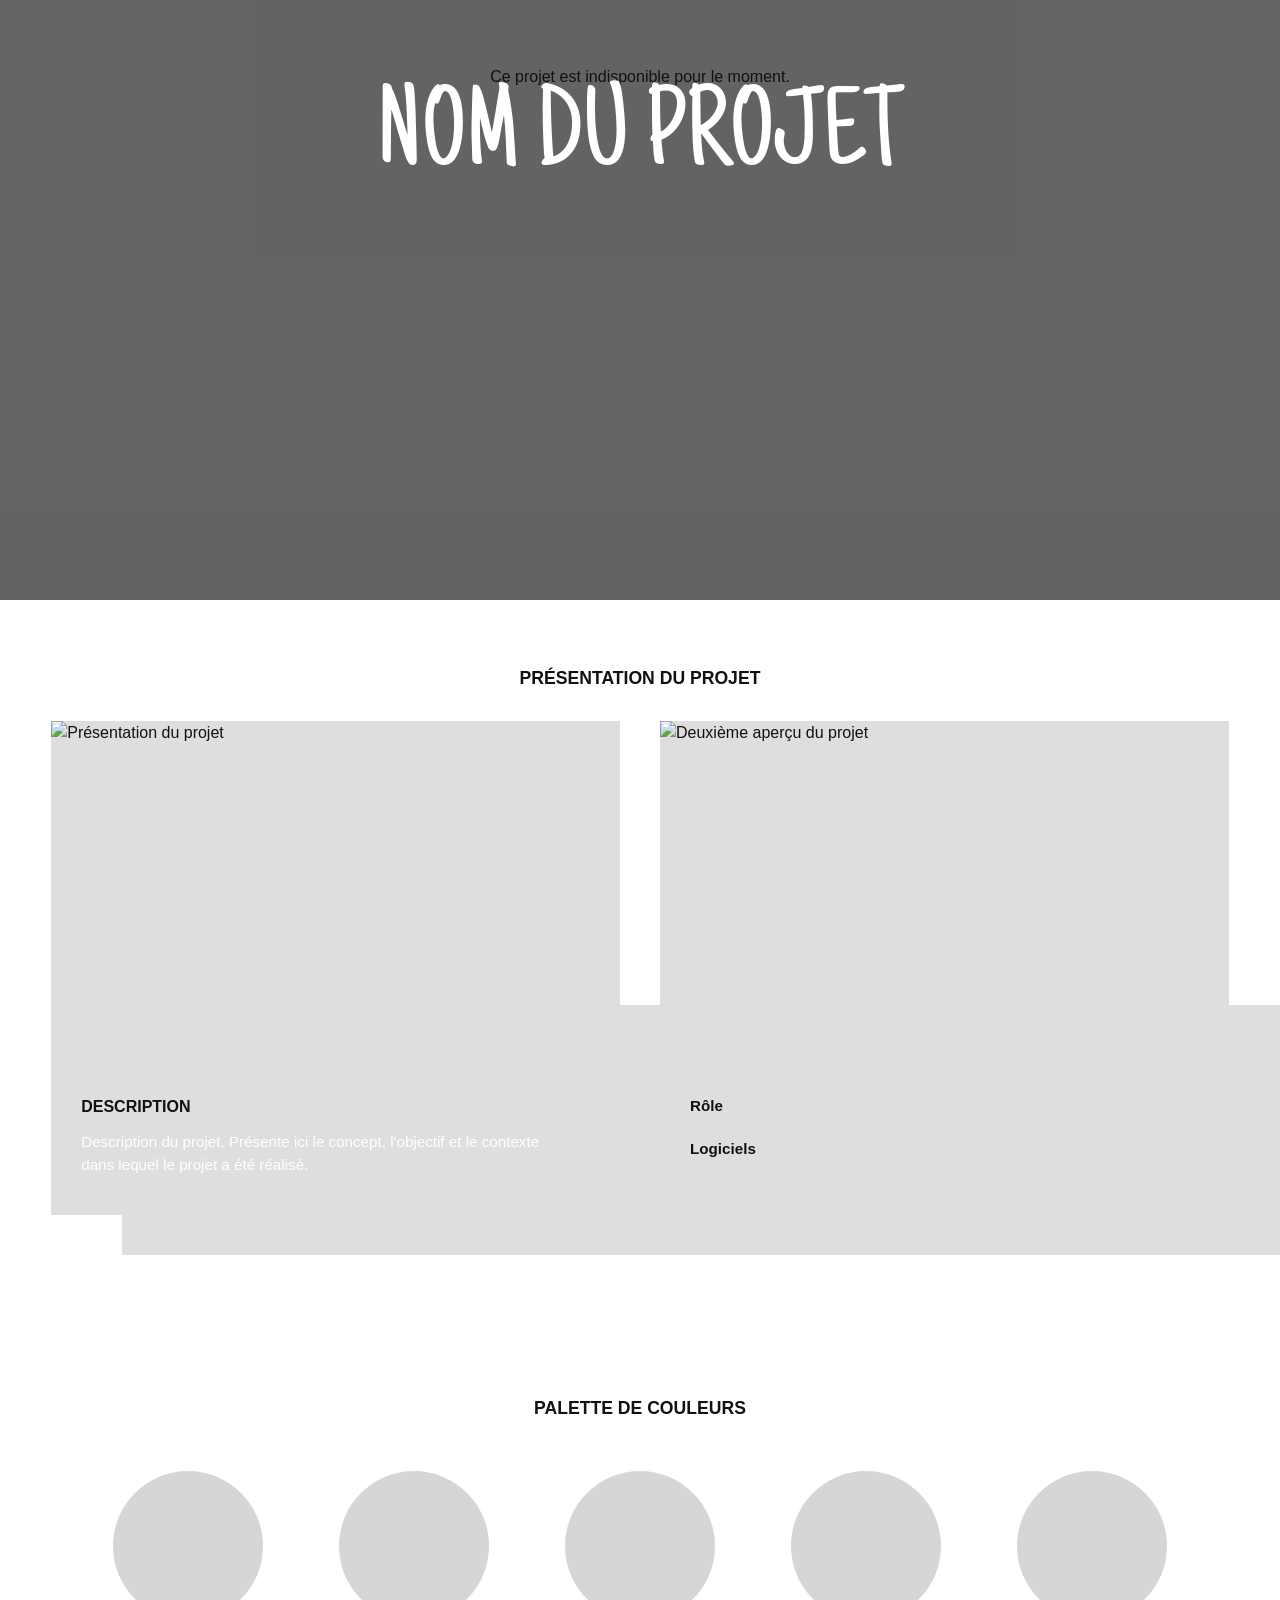
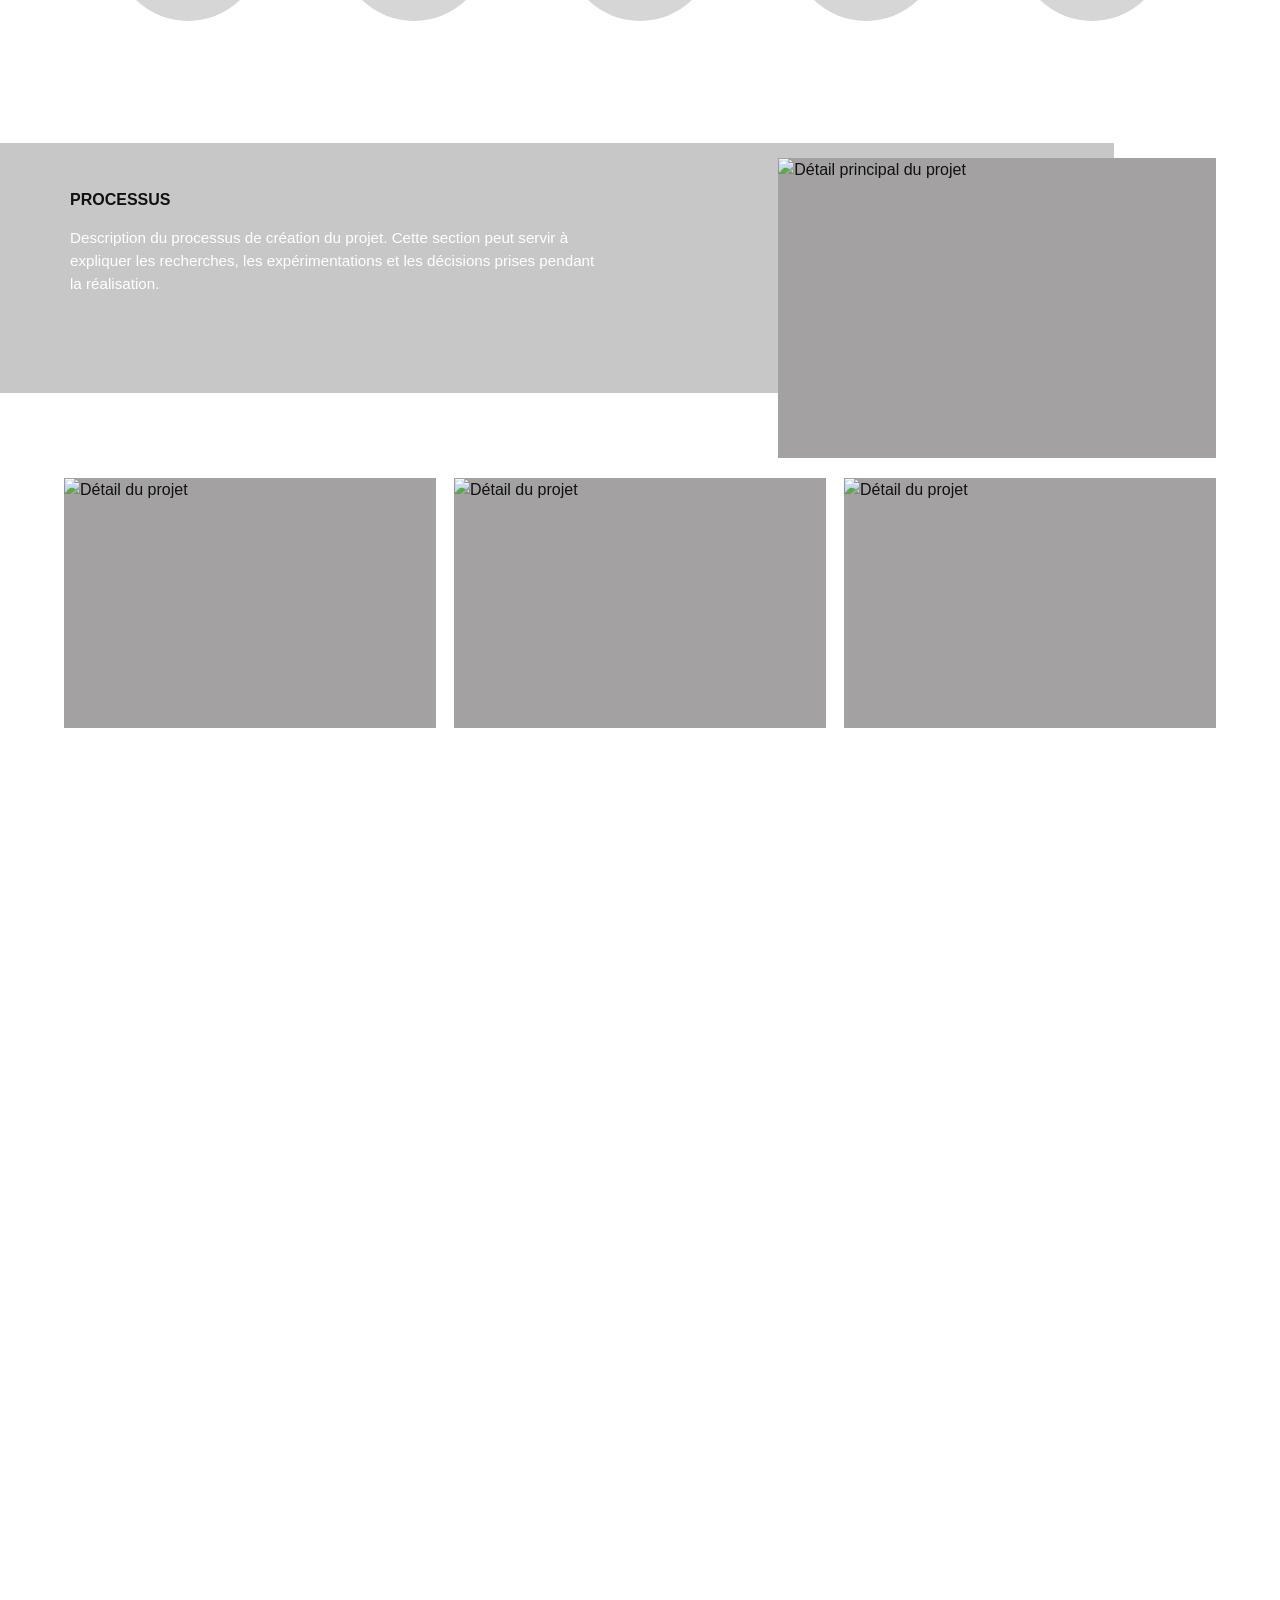
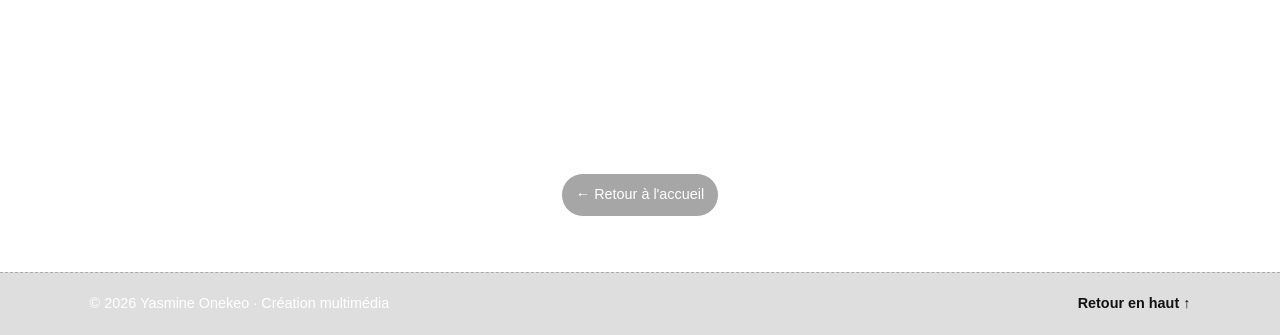
==== commit 9fd1dc3e: "review des commentaire et changement apportées" ====
--- a/projet.html
+++ b/projet.html
@@ -21,19 +21,37 @@
       <p id="projet-message" role="status">Chargement du projet…</p>
       <h1>Nom du projet</h1>
 
-      <!-- Le lien est rempli par JavaScript si le projet a une vidéo. -->
-      <a
+      <!-- Le bouton est visible seulement si le projet possède une vidéo. -->
+      <button
+        type="button"
         class="projet-hero__video"
         id="projet-video"
-        href="#"
-        target="_blank"
-        rel="noopener noreferrer"
         aria-label="Voir la vidéo du projet"
         hidden
       >
         <span aria-hidden="true">▶</span>
-      </a>
+      </button>
     </header>
+
+    <!-- La vidéo reste sur le site dans cette fenêtre, puis s'arrête à la fermeture. -->
+    <dialog class="video-modal" id="video-modal" aria-label="Vidéo du projet">
+      <div class="video-modal__contenu">
+        <button
+          class="video-modal__fermer"
+          id="video-modal-fermer"
+          type="button"
+          aria-label="Fermer la vidéo"
+        >
+          ×
+        </button>
+        <iframe
+          id="video-modal-lecteur"
+          title="Vidéo du projet"
+          allow="autoplay; encrypted-media; picture-in-picture"
+          allowfullscreen
+        ></iframe>
+      </div>
+    </dialog>
 
     <main>
       <!-- PRÉSENTATION DU PROJET -->
--- a/css/layoutProjets.css
+++ b/css/layoutProjets.css
@@ -5,6 +5,14 @@
 */
 
 /* RESET : évite les marges différentes selon le navigateur. */
+
+/* La page projet charge ce fichier seule : on déclare donc ta police manuscrite ici. */
+@font-face {
+  font-family: "Just Another Hand";
+  src: url("../assets/fonts/Just_Another_Hand/JustAnotherHand-Regular.ttf")
+    format("truetype");
+  font-display: swap;
+}
 
 * {
   margin: 0;
@@ -93,7 +101,9 @@
   background: rgb(0 0 0 / 35%);
   font-size: 0.9rem;
   text-decoration: none;
-  transition: transform 0.2s ease, background-color 0.2s ease;
+  transition:
+    transform 0.2s ease,
+    background-color 0.2s ease;
 }
 
 .retour-accueil:hover,
@@ -117,7 +127,9 @@
 .section-projet--anime {
   opacity: 0;
   transform: translateY(35px);
-  transition: opacity 1.1s ease, transform 1.1s cubic-bezier(0.22, 1, 0.36, 1);
+  transition:
+    opacity 1.1s ease,
+    transform 1.1s cubic-bezier(0.22, 1, 0.36, 1);
 }
 
 .section-projet--anime.est-visible {
@@ -130,7 +142,9 @@
 .section-projet--anime .carrousel-miniatures button {
   opacity: 0;
   transform: scale(0.94);
-  transition: opacity 0.75s ease, transform 0.75s ease;
+  transition:
+    opacity 0.75s ease,
+    transform 0.75s ease;
 }
 
 .section-projet--anime.est-visible .details-galerie figure,
@@ -158,14 +172,18 @@
 .section-projet--anime .details-description {
   opacity: 0;
   transform: translateX(-45px);
-  transition: opacity 1s ease, transform 1s cubic-bezier(0.22, 1, 0.36, 1);
+  transition:
+    opacity 1s ease,
+    transform 1s cubic-bezier(0.22, 1, 0.36, 1);
 }
 
 .section-projet--anime .presentation-description,
 .section-projet--anime .autres-projets-description {
   opacity: 0;
   transform: translateX(45px);
-  transition: opacity 1s ease, transform 1s cubic-bezier(0.22, 1, 0.36, 1);
+  transition:
+    opacity 1s ease,
+    transform 1s cubic-bezier(0.22, 1, 0.36, 1);
 }
 
 .section-projet--anime.est-visible .presentation-image,
@@ -180,7 +198,9 @@
 .section-projet--anime .couleur {
   opacity: 0;
   transform: translateY(22px) rotate(-8deg) scale(0.85);
-  transition: opacity 0.75s ease, transform 0.85s cubic-bezier(0.22, 1, 0.36, 1);
+  transition:
+    opacity 0.75s ease,
+    transform 0.85s cubic-bezier(0.22, 1, 0.36, 1);
 }
 
 .section-projet--anime.est-visible .couleur {
@@ -223,27 +243,6 @@
   to {
     opacity: 1;
     transform: scale(1);
-  }
-}
-
-/* Respecte le réglage d'accessibilité qui réduit les mouvements. */
-@media (prefers-reduced-motion: reduce) {
-  .projet-hero h1,
-  .projet-hero__video:not([hidden]) {
-    animation: none;
-  }
-
-  .section-projet--anime,
-  .section-projet--anime .details-galerie figure,
-  .section-projet--anime .carrousel-miniatures button,
-  .section-projet--anime .presentation-image,
-  .section-projet--anime .presentation-description,
-  .section-projet--anime .details-description,
-  .section-projet--anime .autres-projets-description,
-  .section-projet--anime .couleur {
-    opacity: 1;
-    transform: none;
-    transition: none;
   }
 }
 
@@ -311,6 +310,7 @@
 .projet-hero h1 {
   /* Le nom du projet reste blanc sur son image de fond. */
   color: var(--blanc);
+  font-family: "Just Another Hand", cursive;
   font-size: clamp(3.5rem, 9vw, 8rem);
   font-weight: 500;
   line-height: 0.9;
@@ -331,7 +331,54 @@
   background: rgb(0 0 0 / 45%);
   font-size: 28px;
   text-decoration: none;
-  transition: transform 0.2s ease, background-color 0.2s ease;
+  transition:
+    transform 0.2s ease,
+    background-color 0.2s ease;
+}
+
+/* Fenêtre qui affiche YouTube sans quitter la page projet. */
+.video-modal {
+  position: fixed;
+  top: 50%;
+  left: 50%;
+  width: min(92vw, 1000px);
+  margin: 0;
+  padding: 0;
+  border: 0;
+  background: transparent;
+  transform: translate(-50%, -50%);
+}
+
+.video-modal::backdrop {
+  background: rgb(0 0 0 / 78%);
+}
+
+.video-modal__contenu {
+  position: relative;
+  aspect-ratio: 16 / 9;
+  background: var(--noir);
+}
+
+.video-modal iframe {
+  width: 100%;
+  height: 100%;
+  border: 0;
+}
+
+.video-modal__fermer {
+  position: absolute;
+  z-index: 1;
+  top: -14px;
+  right: -14px;
+  width: 38px;
+  height: 38px;
+  border: 2px solid var(--blanc);
+  border-radius: 50%;
+  color: var(--blanc);
+  background: var(--noir);
+  font-size: 28px;
+  line-height: 1;
+  cursor: pointer;
 }
 
 /* Le bouton reste caché si projects.json ne contient aucun lien vidéo. */
@@ -352,10 +399,19 @@
 .projet-presentation > h2,
 .projet-palette > h2,
 .autres-projets > h2 {
+  /* Garde un espace sur les côtés, même dans une fenêtre très étroite. */
+  padding-inline: clamp(20px, 5vw, 70px);
   text-align: center;
   text-transform: uppercase;
   font-size: 1.1rem;
   font-weight: 600;
+}
+
+/* Un mot ou une adresse très longue peut aller à la ligne au lieu de déborder. */
+main p,
+main h2,
+main h3 {
+  overflow-wrap: anywhere;
 }
 
 /* Le texte courant est blanc; les titres gardent leur couleur noire héritée. */
@@ -507,18 +563,21 @@
 }
 
 .palette-couleurs {
+  --palette-gap: 30px;
   width: min(1100px, 100%);
   margin: 0 auto;
 
   display: flex;
-  justify-content: space-between;
+  justify-content: flex-start;
   align-items: flex-start;
 
-  gap: 30px;
+  gap: var(--palette-gap);
 }
 
 .couleur {
-  flex: 1;
+  /* 20% - (gap × 4 / 5) : cinq colonnes et quatre espaces de 30px. */
+  flex: 0 0 calc(20% - 24px);
+  min-width: 0;
 
   display: flex;
   flex-direction: column;
@@ -526,8 +585,9 @@
 }
 
 .couleur-apercu {
-  width: 150px;
-  height: 150px;
+  width: min(150px, 100%);
+  aspect-ratio: 1;
+  height: auto;
 
   border-radius: 50%;
 
@@ -705,10 +765,14 @@
 
 .carrousel-image {
   height: 390px;
-
-  background-color: var(--gris-clair);
-
   overflow: hidden;
+}
+
+/* La grande image doit être visible au complet, même si son format est différent. */
+.carrousel-image img {
+  width: 100%;
+  height: 100%;
+  object-fit: contain;
 }
 
 /* Flèches */
@@ -722,7 +786,9 @@
 
   cursor: pointer;
 
-  transition: transform 0.2s ease, color 0.2s ease;
+  transition:
+    transform 0.2s ease,
+    color 0.2s ease;
 }
 
 .carrousel-projets button:hover {
@@ -770,7 +836,9 @@
 
   object-fit: cover;
 
-  transition: transform 0.25s ease, opacity 0.25s ease;
+  transition:
+    transform 0.25s ease,
+    opacity 0.25s ease;
 }
 
 .carrousel-miniatures button:hover img {
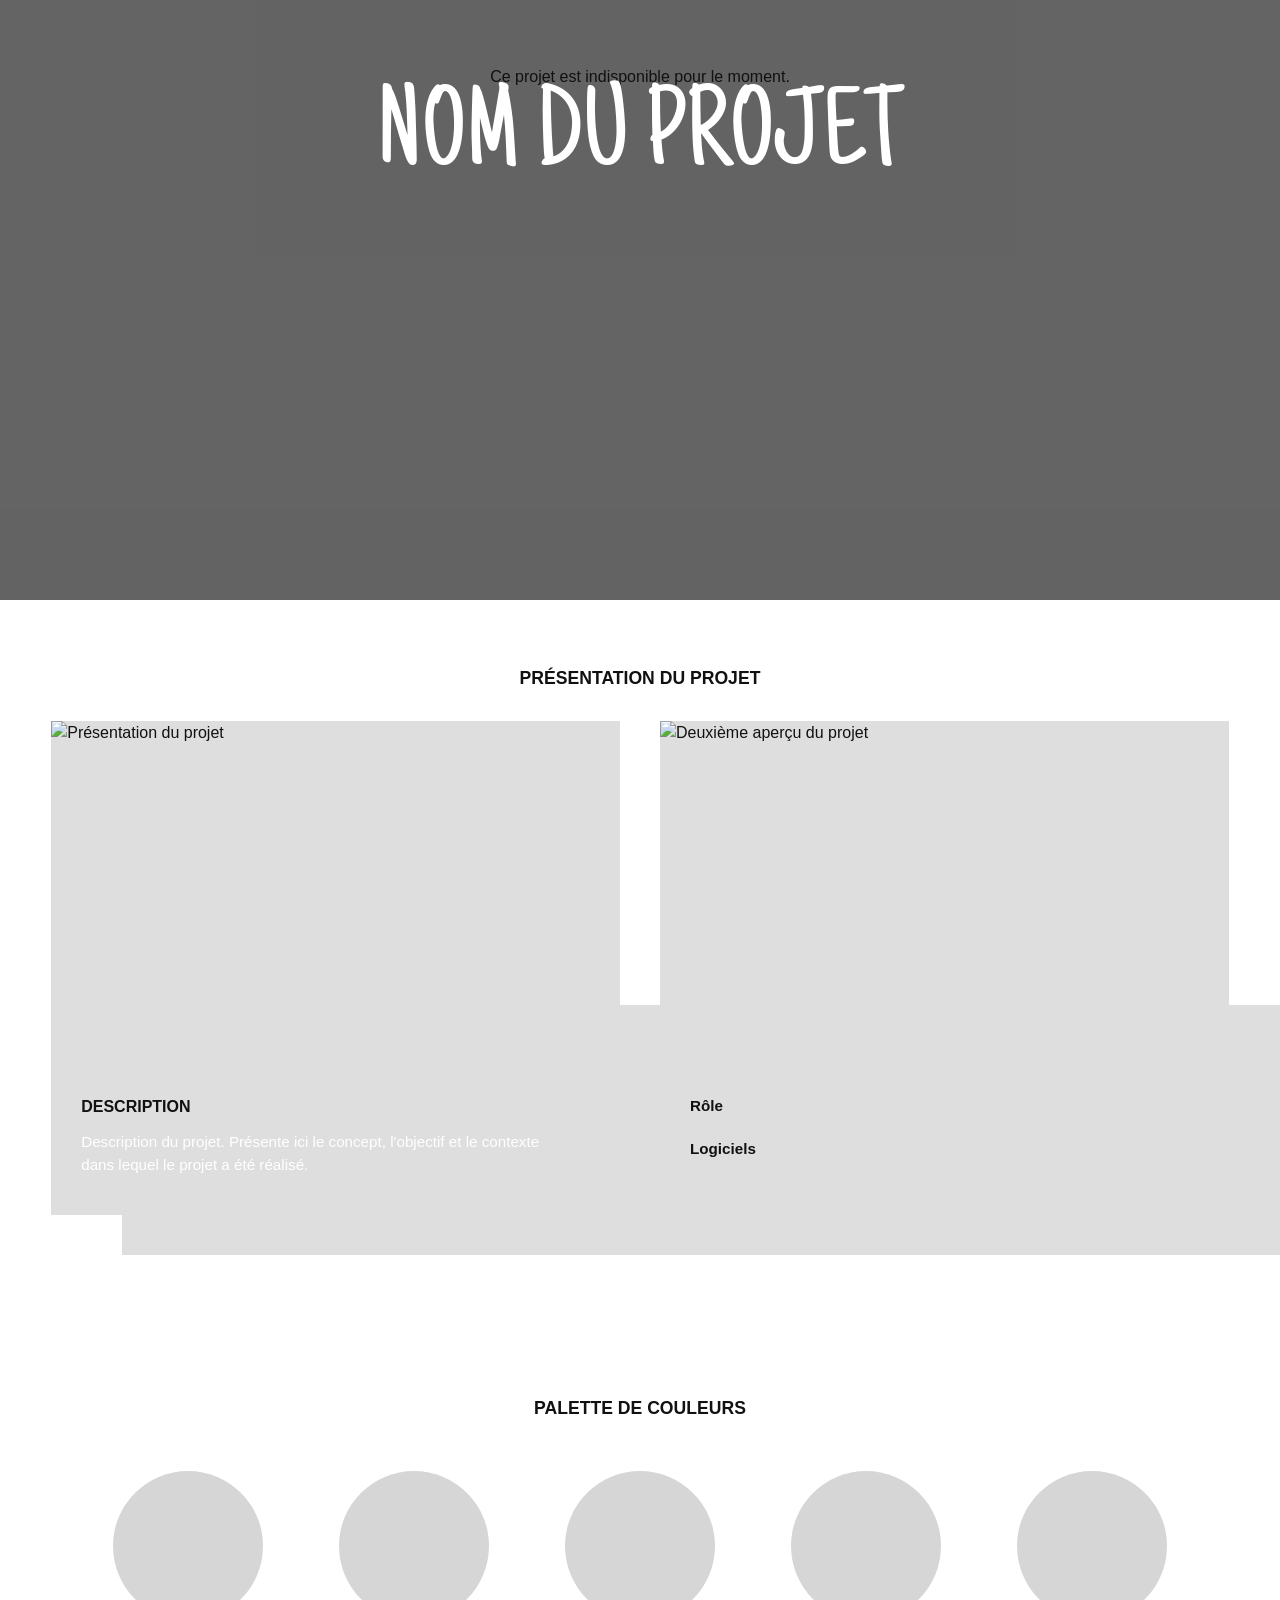
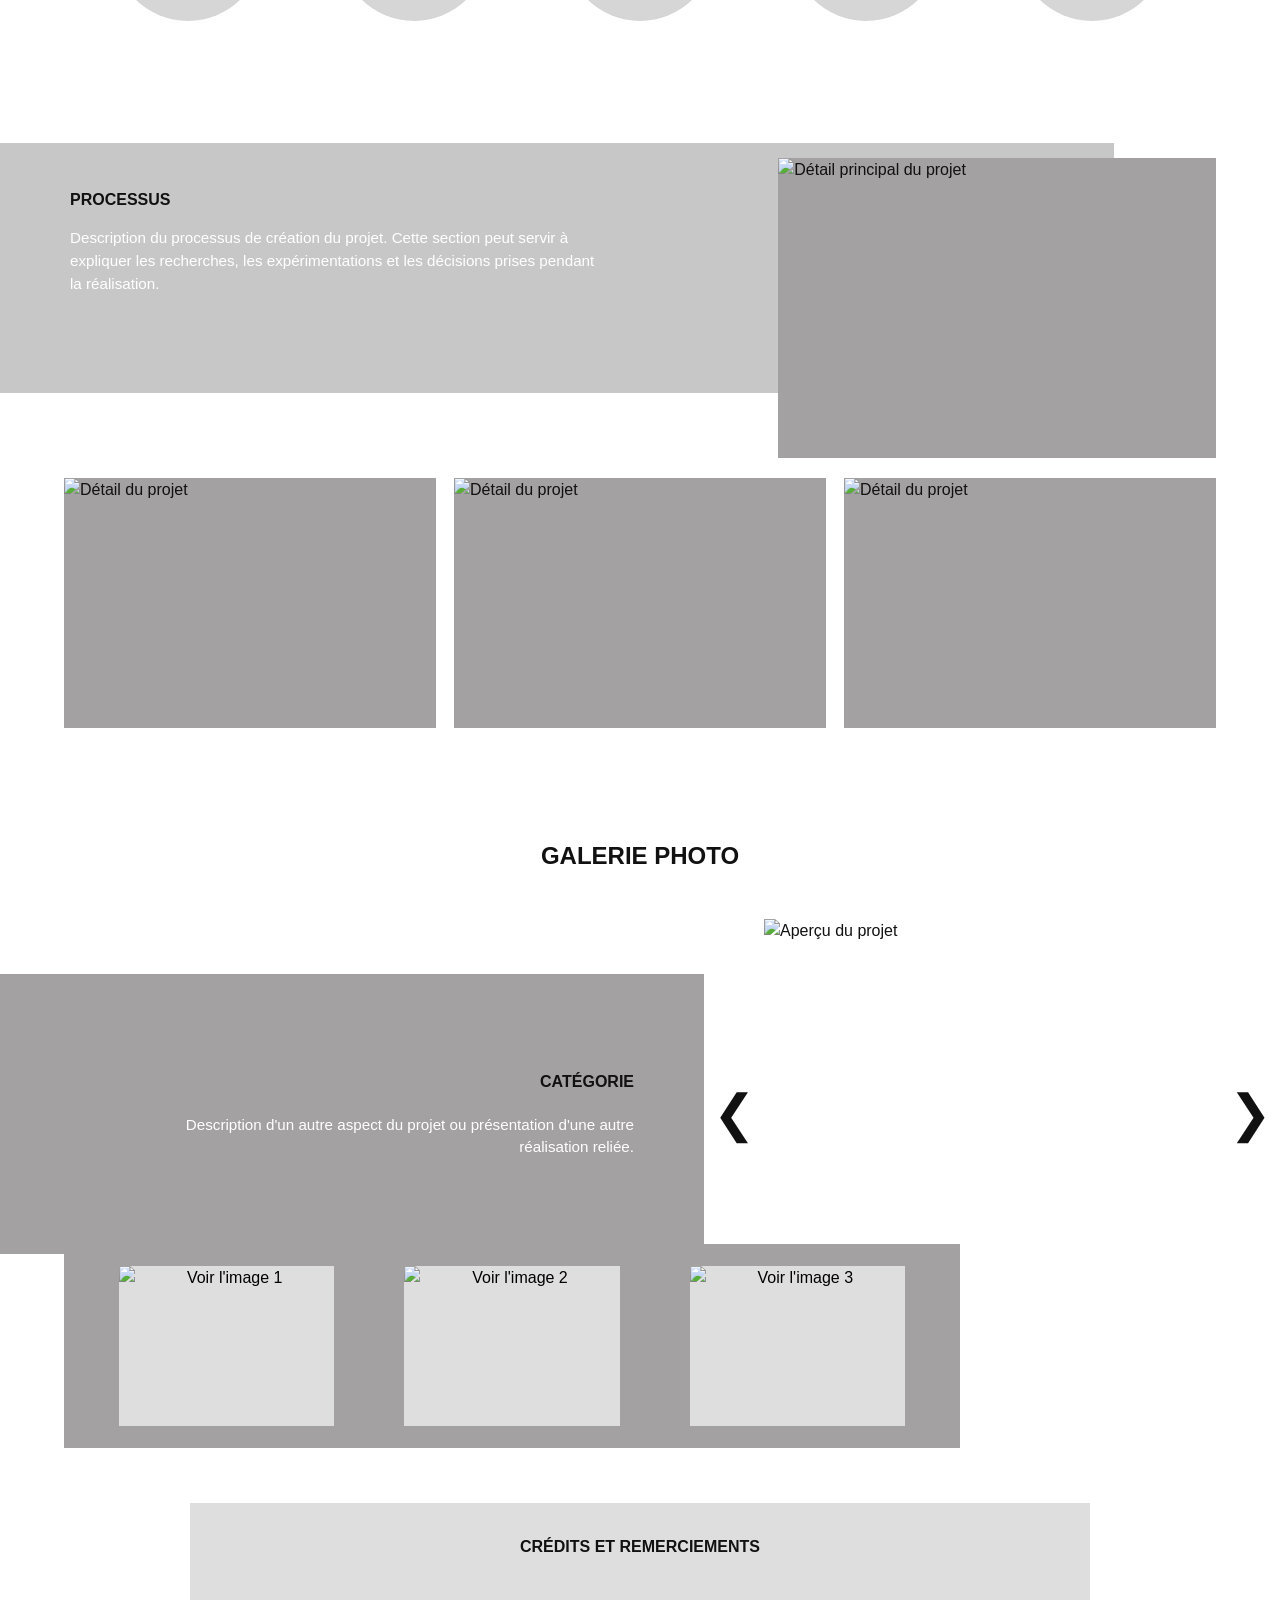
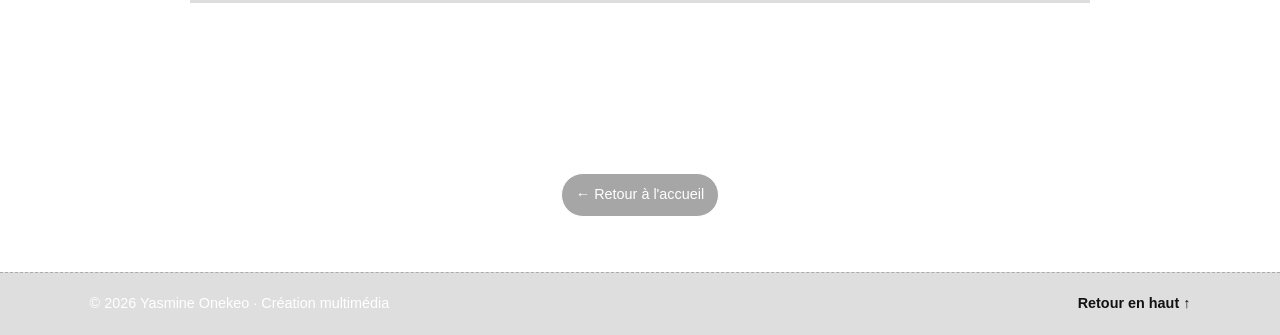
==== commit c2cfdd41: "language selector - enhanced project cards to display status for ongoing projects." ====
--- a/projet.html
+++ b/projet.html
@@ -54,6 +54,20 @@
     </dialog>
 
     <main>
+      <!-- Présentation provisoire pour un projet qui n'a pas encore tous ses contenus. -->
+      <section class="projet-en-cours" id="projet-en-cours" hidden>
+        <div class="projet-en-cours__texte">
+          <p class="projet-en-cours__statut">Projet en cours · Travail d'équipe</p>
+          <h2>Un jeu de cartes à découvrir</h2>
+          <p id="projet-en-cours-description"></p>
+          <p>Les images et les détails du projet seront ajoutés au fil de sa création.</p>
+        </div>
+        <div class="projet-en-cours__visuel" aria-label="Visuel du projet à venir">
+          <span aria-hidden="true">✳</span>
+          <p>Visuel à venir</p>
+        </div>
+      </section>
+
       <!-- PRÉSENTATION DU PROJET -->
       <section class="projet-presentation">
         <h2>Présentation du projet</h2>
@@ -141,6 +155,16 @@
             <img alt="Détail du projet" />
           </figure>
         </div>
+      </section>
+
+      <!-- Les étapes et logiciels sont ajoutés depuis projects.json. -->
+      <section class="processus-logiciels" id="processus-logiciels" hidden>
+        <div class="processus-logiciels__texte">
+          <h2 id="processus-logiciels-titre">Étapes et logiciels</h2>
+          <p id="processus-logiciels-description"></p>
+          <ul class="processus-logiciels__liste" id="processus-logiciels-liste"></ul>
+        </div>
+        <div class="processus-logiciels__images" id="processus-logiciels-images"></div>
       </section>
 
       <!-- Galerie : le carrousel permet de changer l'image principale. -->
--- a/css/layoutProjets.css
+++ b/css/layoutProjets.css
@@ -305,6 +305,85 @@
   --palette-3: #7c2849;
   --palette-4: #24242d;
   --palette-5: #bdbdcc;
+}
+
+/* Couleurs provisoires pour le projet ouii (wee). */
+body[data-couleur="rose"] {
+  background-color: #f5ddea;
+  --gris-clair: #dba7c1;
+  --gris-moyen: #bd7ca2;
+  --gris-fonce: #823c67;
+}
+
+/* Une page en préparation affiche seulement les contenus déjà disponibles. */
+.projet-en-preparation .projet-presentation,
+.projet-en-preparation .projet-palette,
+.projet-en-preparation .projet-details,
+.projet-en-preparation .autres-projets {
+  display: none;
+}
+
+.projet-en-preparation .projet-hero {
+  justify-content: center;
+  background-color: #b55d8f;
+}
+
+.projet-en-preparation .projet-hero h1 {
+  margin-bottom: 0;
+}
+
+.projet-en-cours {
+  width: min(92%, var(--largeur-contenu));
+  margin: clamp(50px, 8vw, 110px) auto;
+  display: grid;
+  grid-template-columns: minmax(0, 1fr) minmax(0, 0.8fr);
+  gap: clamp(24px, 5vw, 60px);
+  align-items: stretch;
+}
+
+.projet-en-cours[hidden] {
+  display: none;
+}
+
+.projet-en-cours__texte {
+  padding: clamp(28px, 5vw, 65px);
+  background: var(--gris-fonce);
+}
+
+.projet-en-cours__texte h2 {
+  margin: 14px 0 24px;
+  color: var(--blanc);
+  font: clamp(42px, 5vw, 64px) / 1 "Just Another Hand", cursive;
+}
+
+.projet-en-cours__texte p + p {
+  margin-top: 16px;
+}
+
+.projet-en-cours__statut {
+  font-size: 0.8rem;
+  letter-spacing: 0.08em;
+  text-transform: uppercase;
+}
+
+.projet-en-cours__visuel {
+  min-height: 320px;
+  display: grid;
+  place-content: center;
+  padding: 28px;
+  border: 2px dashed #aa7394;
+  color: #823c67;
+  text-align: center;
+}
+
+.projet-en-cours__visuel span {
+  font-size: 5rem;
+  line-height: 1;
+}
+
+.projet-en-cours__visuel p {
+  margin-top: 18px;
+  color: #823c67;
 }
 
 .projet-hero h1 {
@@ -695,6 +774,26 @@
   z-index: 2;
 }
 
+/* Étapes de création et logiciels, remplis depuis projects.json. */
+.processus-logiciels {
+  width: min(92%, var(--largeur-contenu));
+  margin: 0 auto 120px;
+  display: grid;
+  grid-template-columns: minmax(0, 0.9fr) minmax(0, 1.1fr);
+  gap: clamp(28px, 5vw, 70px);
+  align-items: center;
+}
+
+.processus-logiciels[hidden] { display: none; }
+.processus-logiciels__texte { padding: clamp(28px, 5vw, 60px); background-color: var(--gris-fonce); }
+.processus-logiciels__texte h2 { margin-bottom: 20px; font-size: clamp(1.5rem, 3vw, 2.2rem); text-transform: uppercase; }
+.processus-logiciels__liste { display: flex; flex-wrap: wrap; gap: 10px; margin: 25px 0 0; padding: 0; list-style: none; }
+.processus-logiciels__liste li { padding: 7px 10px; border: 1px solid var(--blanc); border-radius: 999px; color: var(--blanc); font-size: 0.85rem; }
+.processus-logiciels__images { display: grid; gap: 18px; }
+.processus-logiciels__images figure { margin: 0; }
+.processus-logiciels__images img { width: 100%; height: auto; object-fit: contain; }
+.processus-logiciels__images figcaption { margin-top: 8px; color: var(--blanc); font-size: 0.85rem; }
+
 /*
    AUTRES / DIFFÉRENTS PROJETS */
 
@@ -896,6 +995,14 @@
 }
 
 @media (max-width: 768px) {
+  .projet-en-cours {
+    grid-template-columns: 1fr;
+  }
+
+  .projet-en-cours__visuel {
+    min-height: 220px;
+  }
+
   .projet-hero {
     min-height: 480px;
     padding: 45px 20px 60px;
@@ -909,6 +1016,11 @@
   .presentation-contenu::after {
     left: 0;
     right: 0;
+  }
+
+  .processus-logiciels {
+    grid-template-columns: 1fr;
+    margin-bottom: 80px;
   }
 
   .palette-couleurs {
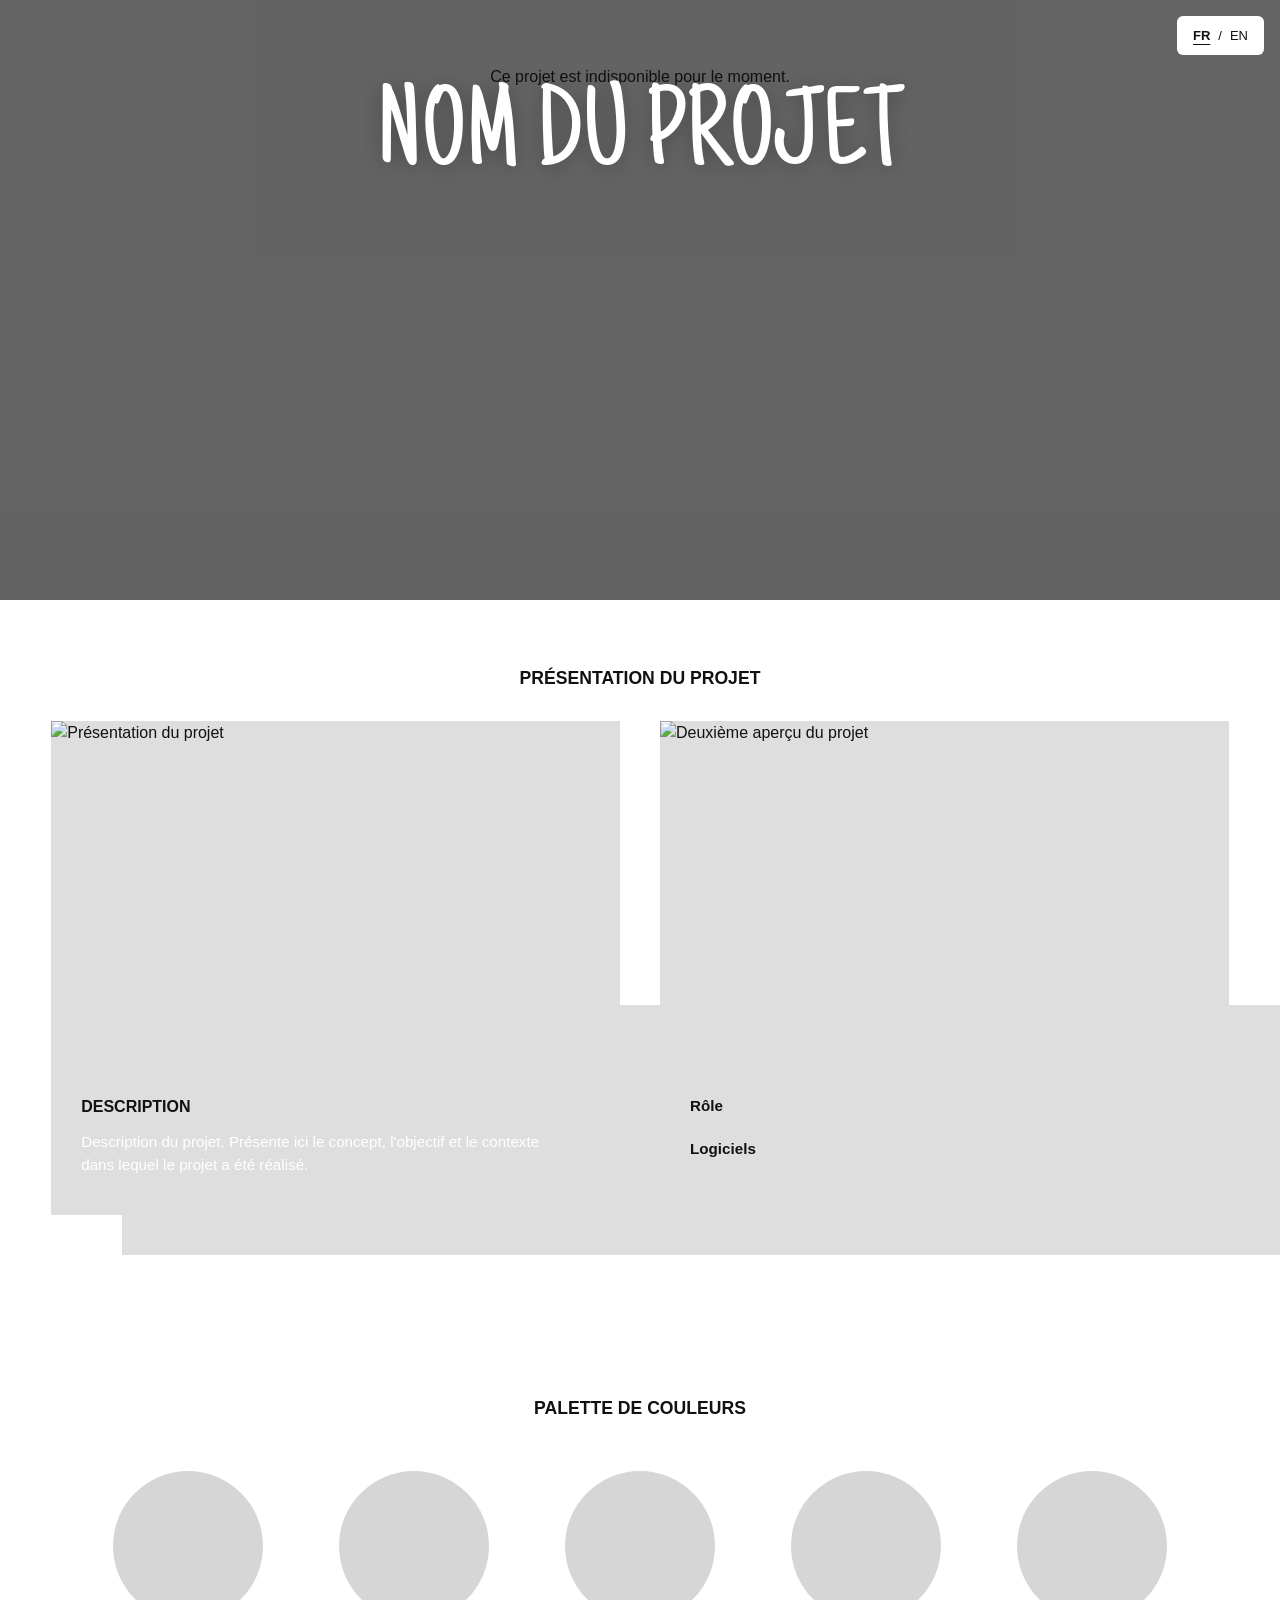
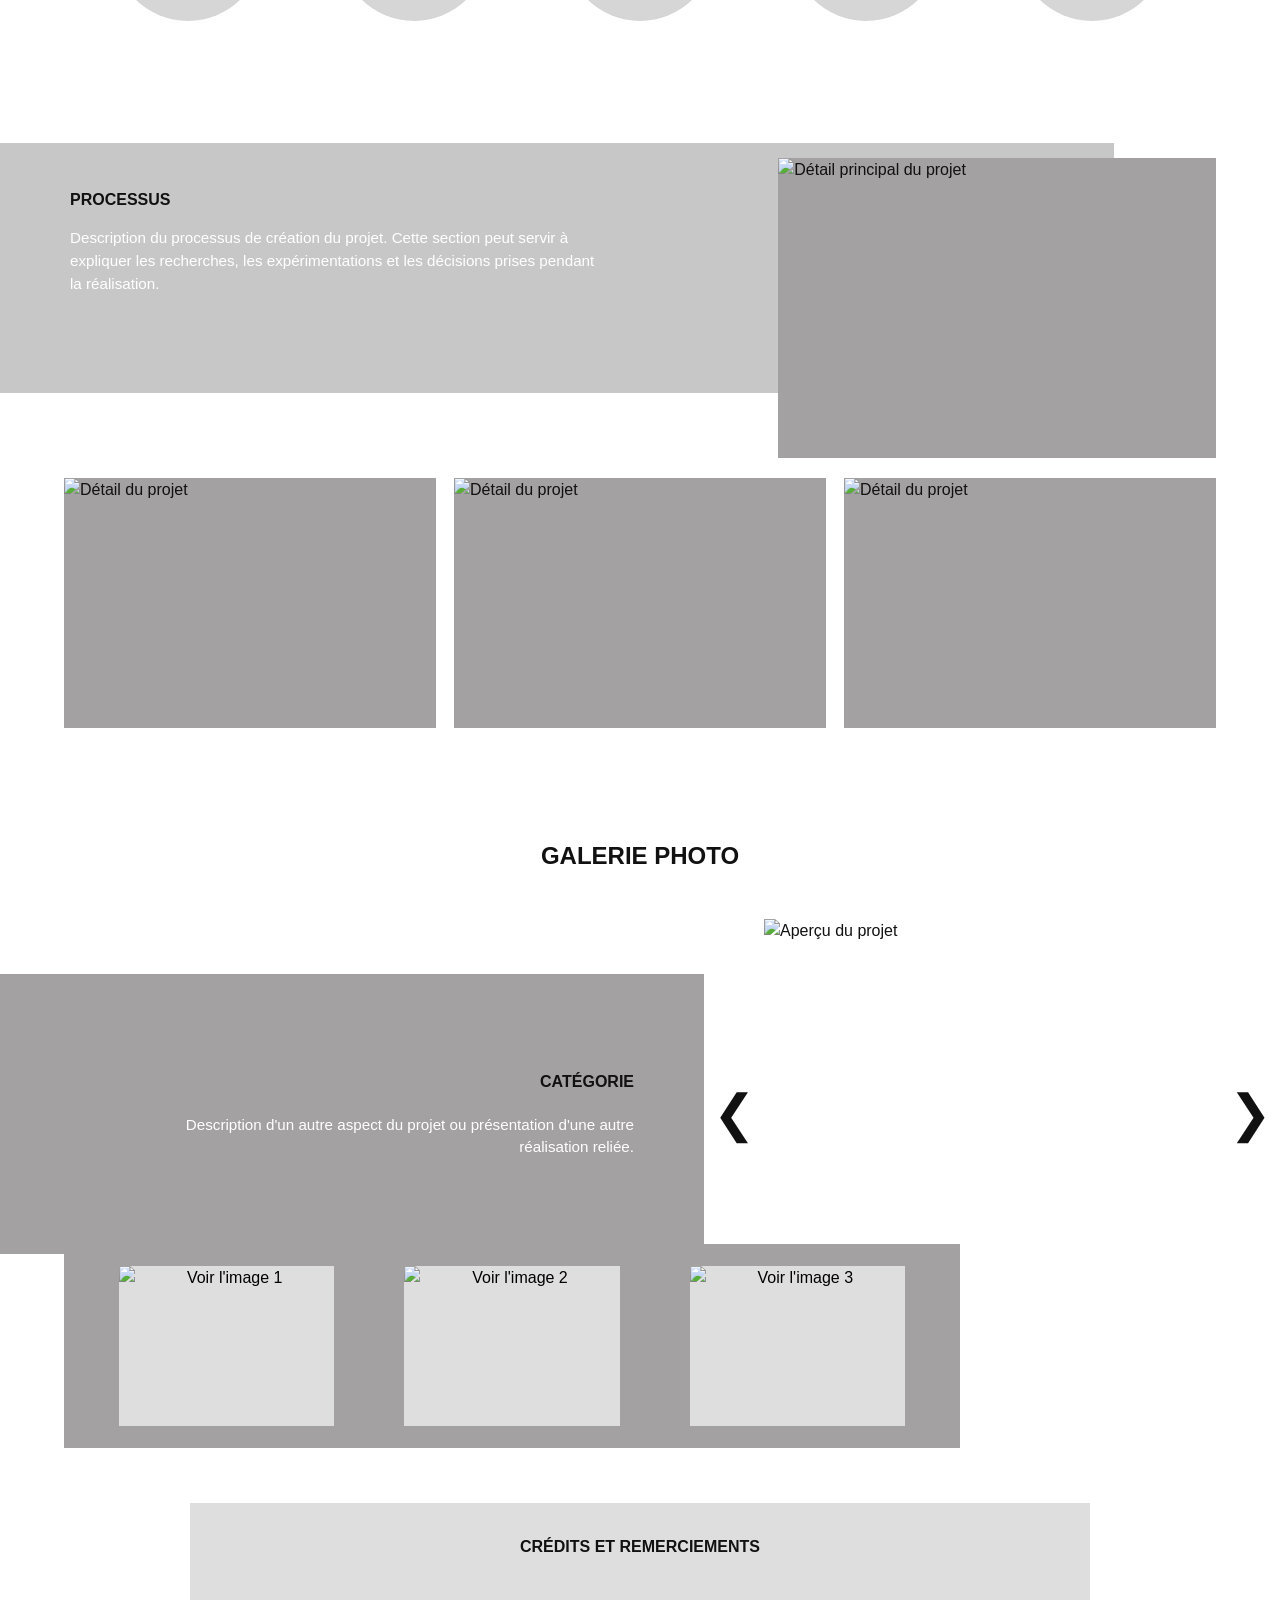
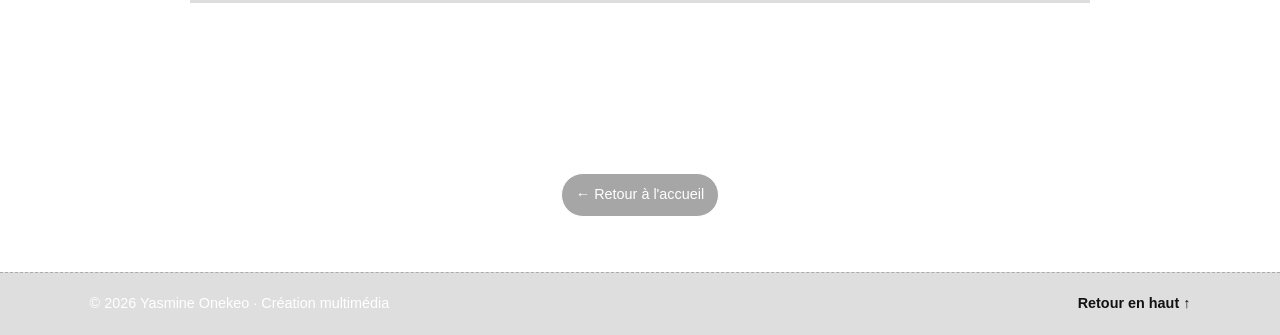
==== commit 68bc22f8: "media sociaux page and such" ====
--- a/projet.html
+++ b/projet.html
@@ -13,6 +13,8 @@
     <!-- data.js lit les projets; project.js remplit cette page avec le bon projet. -->
     <script src="./js/data.js" defer></script>
     <script src="./js/project.js" defer></script>
+    <link rel="stylesheet" href="./css/language.css" />
+    <script src="./js/language.js" defer></script>
   </head>
 
   <body>
--- a/css/layoutProjets.css
+++ b/css/layoutProjets.css
@@ -1281,3 +1281,207 @@
     padding: 45px 9%;
   }
 }
+
+/* Exemples de contenus sociaux : médias complets et vidéos lancées au clic. */
+.medias-sociaux {
+  width: min(1320px, 90%);
+  margin: 40px auto 80px;
+  display: grid;
+  grid-template-columns: repeat(4, minmax(0, 1fr));
+  gap: 28px 20px;
+  align-items: start;
+}
+.medias-sociaux article {
+  min-width: 0;
+  padding: 16px;
+  border: 1px solid rgb(0 0 0 / 12%);
+  border-radius: 12px;
+}
+.medias-sociaux h2 { font-size: 18px; line-height: 1.35; margin: 0 0 14px; }
+.medias-sociaux img, .medias-sociaux video {
+  display: block;
+  width: 100%;
+  height: 300px;
+  object-fit: contain;
+  border-radius: 6px;
+}
+.medias-sociaux p { font-size: 14px; line-height: 1.6; margin: 14px 0 0; }
+@media (max-width: 1100px) {
+  .medias-sociaux { grid-template-columns: repeat(3, minmax(0, 1fr)); }
+}
+@media (max-width: 800px) {
+  .medias-sociaux { grid-template-columns: repeat(2, minmax(0, 1fr)); }
+  .medias-sociaux img, .medias-sociaux video { height: 260px; }
+}
+@media (max-width: 480px) {
+  .medias-sociaux { grid-template-columns: 1fr; }
+  .medias-sociaux img, .medias-sociaux video { height: 320px; }
+}
+
+/* Chaque compte possède son introduction et sa propre galerie. */
+.reseaux-sociaux { width: min(1320px, 90%); margin: 40px auto 80px; }
+.reseaux-sociaux__groupe + .reseaux-sociaux__groupe { margin-top: 64px; padding-top: 40px; border-top: 1px solid rgb(0 0 0 / 20%); }
+.reseaux-sociaux__groupe > header { margin-bottom: 24px; }
+.reseaux-sociaux__groupe > header h2 { font-size: clamp(28px, 4vw, 42px); margin-bottom: 12px; }
+.reseaux-sociaux__groupe > header a { color: inherit; text-underline-offset: 5px; }
+.reseaux-sociaux__groupe > header p { margin-top: 12px; }
+.reseaux-sociaux .medias-sociaux { width: 100%; margin: 0; }
+.medias-sociaux h3 { font-size: 18px; line-height: 1.35; margin: 0 0 14px; }
+.projet-en-cours__visuel[hidden] { display: none; }
+
+/* Le GIF est une image : conserver ses proportions et sa légende dessous. */
+.medias-sociaux figure { margin: 0; }
+.medias-sociaux figcaption { font-size: 14px; line-height: 1.6; margin-top: 14px; }
+.medias-sociaux img[src$=".gif"] { height: auto; max-height: 340px; object-fit: contain; }
+
+.reseaux-sociaux__identite { display: flex; align-items: center; gap: 16px; margin-bottom: 16px; }
+.reseaux-sociaux__identite h2 { margin: 0; font-size: clamp(26px, 4vw, 40px); }
+.reseaux-sociaux__avatar { flex: 0 0 60px; width: 60px; height: 60px; display: grid; place-items: center; border-radius: 50%; border: 2px solid currentColor; font: bold 28px sans-serif; }
+.reseaux-sociaux__publication { display: inline-block; margin-top: 16px; padding: 10px 16px; border: 1px solid currentColor; border-radius: 999px; color: inherit; font-size: 14px; text-decoration: none; transition: transform .2s; }
+.reseaux-sociaux__publication:hover { transform: translateY(-2px); }
+.reseaux-sociaux__publication:focus-visible { outline: 2px solid currentColor; outline-offset: 4px; }
+.reseaux-sociaux__avatar { flex-basis: 110px; width: 110px; height: 110px; }
+img.reseaux-sociaux__avatar { object-fit: contain; }
+
+/* Profil et chiffres du compte : deux colonnes, empilees sur mobile. */
+.reseaux-sociaux__groupe > header { display: flex; justify-content: space-between; align-items: center; gap: 28px; }
+.reseaux-sociaux__details { max-width: 50%; text-align: right; }
+.reseaux-sociaux__stats { display: flex; justify-content: flex-end; gap: clamp(20px, 4vw, 60px); margin: 0; }
+.reseaux-sociaux__stats > div { display: flex; flex-direction: column-reverse; text-align: left; }
+.reseaux-sociaux__stats dd { margin: 0 0 4px; font-weight: bold; font-size: 26px; }
+.reseaux-sociaux__stats dt { font-size: 16px; }
+.reseaux-sociaux__bio { white-space: pre-line; line-height: 1.6; color: inherit; }
+@media (max-width: 700px) {
+ .reseaux-sociaux__groupe > header { flex-direction: column; align-items: stretch; }
+ .reseaux-sociaux__details { max-width: 100%; text-align: left; }
+ .reseaux-sociaux__stats { justify-content: flex-start; }
+}
+
+/* Cafe : quatre publications par diapositive. */
+.reseaux-sociaux .cafe-carrousel { display: block; }
+.cafe-carrousel__slide { display: grid; grid-template-columns: repeat(4, minmax(0, 1fr)); gap: 20px; align-items: start; }
+.cafe-carrousel__slide[hidden] { display: none; }
+.cafe-carrousel__commandes { display: flex; justify-content: center; align-items: center; gap: 20px; margin-top: 24px; }
+.cafe-carrousel__commandes button { width: 44px; height: 44px; border: 1px solid currentColor; border-radius: 50%; background: transparent; color: inherit; font-size: 22px; cursor: pointer; }
+.cafe-carrousel__commandes button:disabled { opacity: .3; cursor: default; }
+.cafe-carrousel__commandes button:focus-visible { outline: 2px solid currentColor; outline-offset: 4px; }
+@media (max-width: 800px) { .cafe-carrousel__slide { grid-template-columns: repeat(2, minmax(0, 1fr)); gap: 12px; } }
+@media (max-width: 480px) { .cafe-carrousel__slide { grid-template-columns: 1fr; } }
+
+/* Introduction des medias sociaux sur toute la largeur de la page. */
+.projet-en-cours--social { width: 100%; max-width: none; grid-template-columns: minmax(0, 1fr); gap: 0; }
+.projet-en-cours--social .projet-en-cours__texte { padding-inline: max(5%, calc((100% - 1190px) / 2)); }
+
+/* Palette chaude propre au projet Medias sociaux. */
+body[data-couleur="beige"] {
+  background-color: #f3eadc;
+  color: #30271f;
+  --gris-clair: #e7d8c3;
+  --gris-moyen: #ccb394;
+  --gris-fonce: #715b45;
+}
+body[data-couleur="beige"] .medias-sociaux article { background-color: #eee1cf; border-color: #d2bfa5; }
+body[data-couleur="beige"] .projet-hero { background-color: #715b45; }
+body[data-couleur="beige"] .reseaux-sociaux figcaption,
+body[data-couleur="beige"] .reseaux-sociaux__groupe > header p { color: #493c30; }
+
+/* Animations des comptes : entree unique, puis interactions legeres. */
+@keyframes social-entree {
+  from { opacity: 0; transform: translateY(22px); }
+  to { opacity: 1; transform: translateY(0); }
+}
+@keyframes social-avatar {
+  from { opacity: 0; transform: scale(.85) rotate(-7deg); }
+  to { opacity: 1; transform: scale(1) rotate(0); }
+}
+.social-animation:not(.social-visible) > header,
+.social-animation:not(.social-visible) .medias-sociaux article { opacity: 0; }
+.social-visible > header { animation: social-entree .8s ease both; }
+.social-visible .reseaux-sociaux__avatar { animation: social-avatar .9s ease both; }
+.social-visible .medias-sociaux article { animation: social-entree .75s ease var(--delai-carte, 0ms) both; }
+.medias-sociaux article { position: relative; transition: scale .3s, box-shadow .25s, border-color .25s; }
+@media (hover: hover) {
+  .medias-sociaux article:hover { scale: 1.10; z-index: 3; box-shadow: 0 8px 24px rgb(71 52 32 / 13%); border-color: #a78a68; }
+}
+.cafe-carrousel__commandes button { transition: background-color .2s, transform .2s; }
+.cafe-carrousel__commandes button:not(:disabled):hover { background-color: #e7d8c3; transform: scale(1.08); }
+@media (prefers-reduced-motion: reduce) {
+ .social-visible > header, .social-visible .reseaux-sociaux__avatar, .social-visible .medias-sociaux article { animation: none; }
+ .social-animation:not(.social-visible) > header, .social-animation:not(.social-visible) .medias-sociaux article { opacity: 1; }
+}
+
+/* Le titre du hero entre doucement, puis reste lisible sur la photo. */
+@keyframes hero-texte-entree {
+  from { opacity: 0; transform: translateY(35px) scale(.96); filter: blur(5px); }
+  to { opacity: 1; transform: translateY(0) scale(1); filter: blur(0); }
+}
+.projet-hero h1 {
+  animation: hero-texte-entree 1.8s .25s cubic-bezier(.22, 1, .36, 1) both;
+  text-shadow: 0 3px 20px rgb(0 0 0 / 25%);
+}
+@media (prefers-reduced-motion: reduce) {
+ .projet-hero h1 { animation: none; }
+}
+
+/* Variantes pour les textes de la page Medias sociaux. */
+@keyframes social-texte-gauche {
+ from { opacity: 0; transform: translateX(-26px); }
+ to { opacity: 1; transform: translateX(0); }
+}
+@keyframes social-texte-droite {
+ from { opacity: 0; transform: translateX(24px); }
+ to { opacity: 1; transform: translateX(0); }
+}
+@keyframes social-texte-revele {
+ from { opacity: 0; clip-path: inset(0 0 100% 0); transform: translateY(10px); }
+ to { opacity: 1; clip-path: inset(0); transform: translateY(0); }
+}
+.projet-en-cours--social .projet-en-cours__statut { animation: social-texte-gauche .9s .15s both; }
+.projet-en-cours--social h2 { animation: social-texte-gauche 1.1s .35s both; }
+.projet-en-cours--social #projet-en-cours-description { animation: social-texte-revele 1.2s .65s both; }
+.social-visible .reseaux-sociaux__identite h2 { animation: social-texte-gauche 1s .2s both; }
+.social-visible .reseaux-sociaux__details { animation: social-texte-droite 1.2s .35s both; }
+.social-visible .reseaux-sociaux__bio { animation: social-texte-revele 1.1s .65s both; }
+.social-visible .medias-sociaux h3 { animation: social-texte-gauche .8s calc(var(--delai-carte, 0ms) + 150ms) both; }
+.social-visible .medias-sociaux figcaption { animation: social-texte-revele 1s calc(var(--delai-carte, 0ms) + 350ms) both; }
+.social-visible .reseaux-sociaux__publication { animation: social-entree .8s calc(var(--delai-carte, 0ms) + 500ms) both; }
+@media (prefers-reduced-motion: reduce) {
+ .projet-en-cours--social .projet-en-cours__statut,
+ .projet-en-cours--social h2,
+ .projet-en-cours--social #projet-en-cours-description,
+ .social-visible .reseaux-sociaux__identite h2,
+ .social-visible .reseaux-sociaux__details,
+ .social-visible .reseaux-sociaux__bio,
+ .social-visible .medias-sociaux h3,
+ .social-visible .medias-sociaux figcaption,
+ .social-visible .reseaux-sociaux__publication { animation: none; }
+}
+
+/* Survol des contenus sociaux : effets legers sur les appareils avec souris. */
+.reseaux-sociaux__avatar { transition: box-shadow .3s, border-color .3s; }
+.medias-sociaux figure > img,
+.medias-sociaux figure > video { transition: transform .3s, filter .3s, box-shadow .3s; }
+.reseaux-sociaux__publication { transition: background-color .25s, color .25s, box-shadow .25s; }
+.reseaux-sociaux__groupe > header a { transition: color .25s, text-underline-offset .25s; }
+@media (hover: hover) and (pointer: fine) {
+ .reseaux-sociaux__identite:hover .reseaux-sociaux__avatar {
+   border-color: #94734f;
+   box-shadow: 0 0 0 7px rgb(148 115 79 / 15%);
+ }
+ .reseaux-sociaux__groupe > header a:hover { color: #715b45; text-underline-offset: 8px; }
+ .medias-sociaux figure:hover > img,
+ .medias-sociaux figure:hover > video { filter: brightness(1.05) saturate(1.08); box-shadow: 0 6px 18px rgb(71 52 32 / 16%); }
+ .reseaux-sociaux__publication:hover { background-color: #715b45; color: #fff; box-shadow: 0 4px 12px rgb(71 52 32 / 20%); }
+}
+.reseaux-sociaux__publication:focus-visible { background-color: #715b45; color: #fff; }
+
+/* Ouii : fond doux et accents tires du guide graphique. */
+body[data-couleur="wee"] { background-color: #e5d5f4; --gris-clair: #c9a5eb; --gris-moyen: #b58bdd; --gris-fonce: #654487; }
+body[data-couleur="wee"] .presentation-image img,
+body[data-couleur="wee"] .presentation-description img,
+body[data-couleur="wee"] .detail-galerie img { object-fit: contain; }
+
+
+/* Titre de Ouii centre sur l’image du hero. */
+body[data-couleur="wee"] .projet-hero { justify-content: center; padding-block: 65px; }
+body[data-couleur="wee"] .projet-hero h1 { margin: 0; }
--- a/css/language.css
+++ b/css/language.css
@@ -0,0 +1,6 @@
+/* Sélecteur de langue accessible au clavier et au toucher. */
+.langues { position: fixed; top: 16px; right: 16px; z-index: 1000; display: flex; align-items: center; justify-content: center; width: fit-content; margin: 0; padding: 4px 8px; background: var(--couleur-fond, white); color: var(--couleur-texte, #111); border-radius: 6px; font: 13px sans-serif; }
+.langues button { font: inherit; color: inherit; background: transparent; border: 0; padding: 8px; cursor: pointer; }
+.langues button[aria-pressed="true"] { font-weight: bold; text-decoration: underline; text-underline-offset: 4px; }
+.langues button:focus-visible { outline: 2px solid #111; }
+
